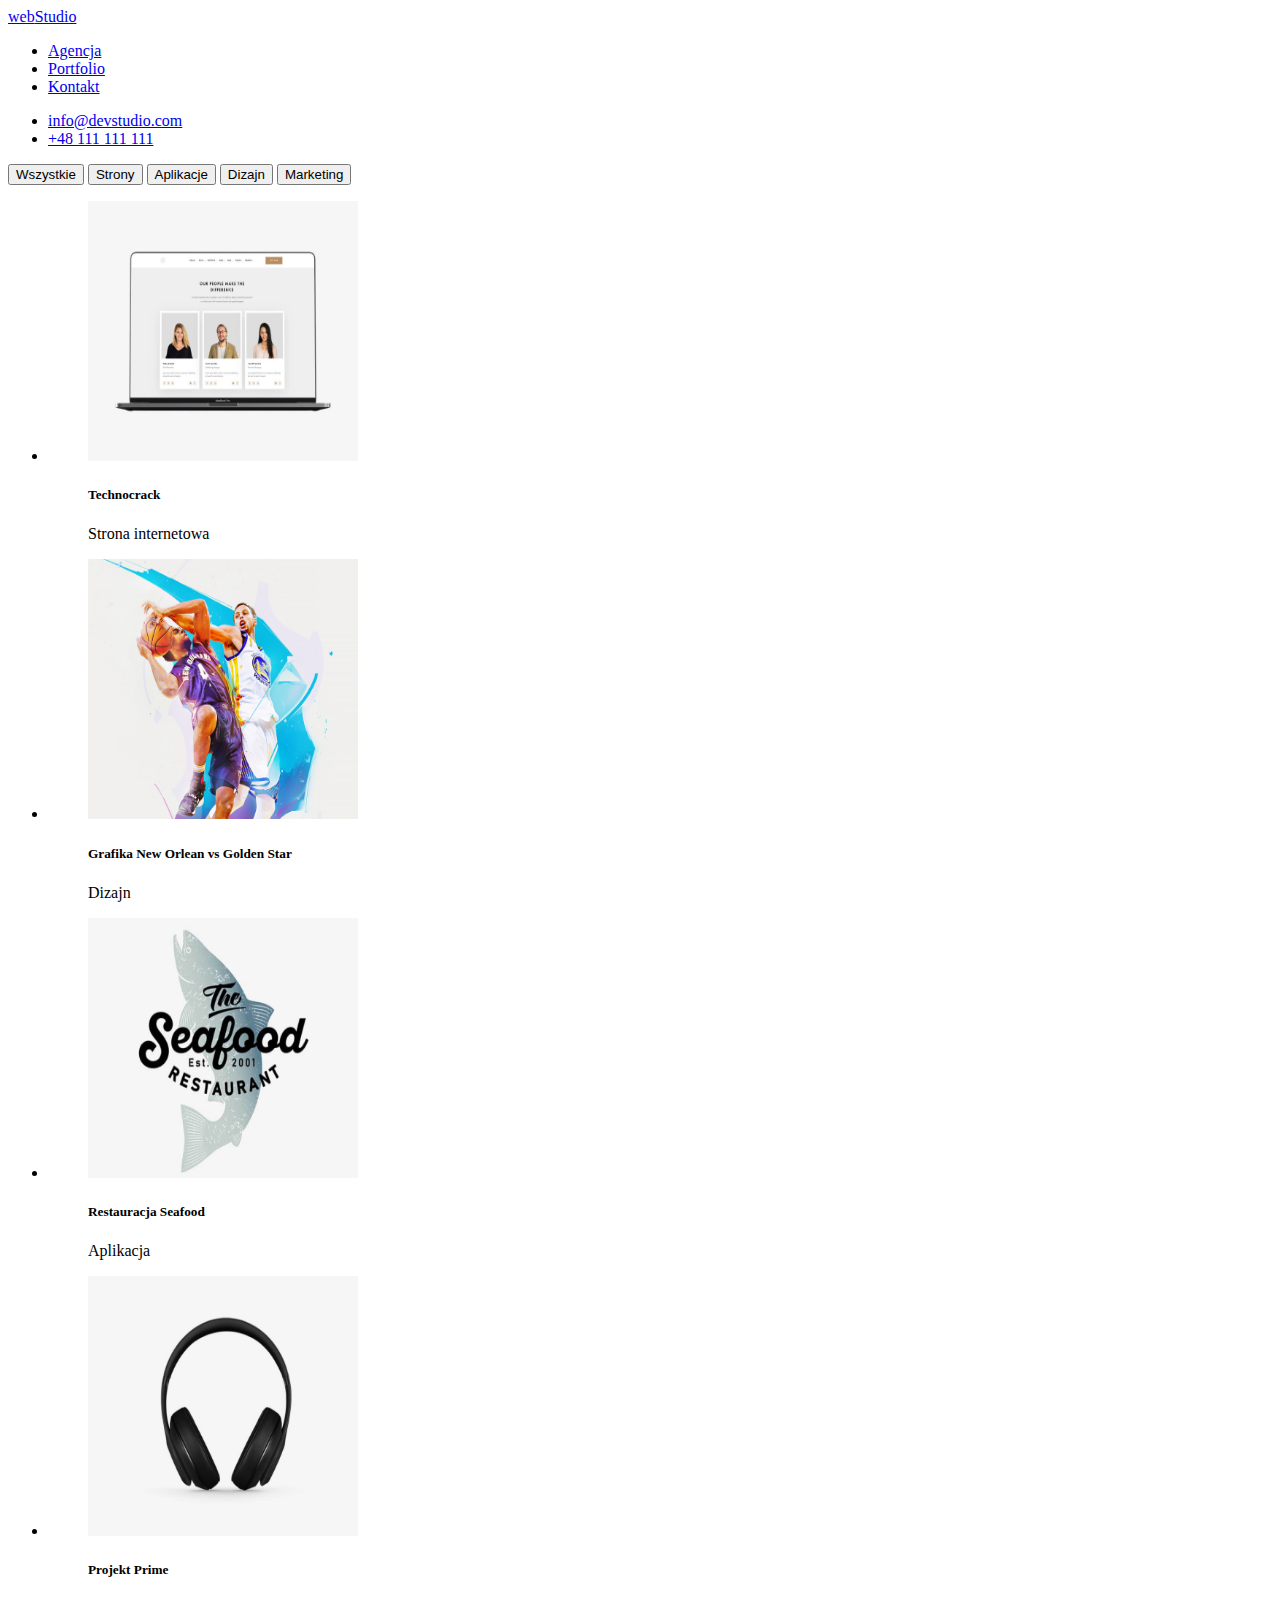
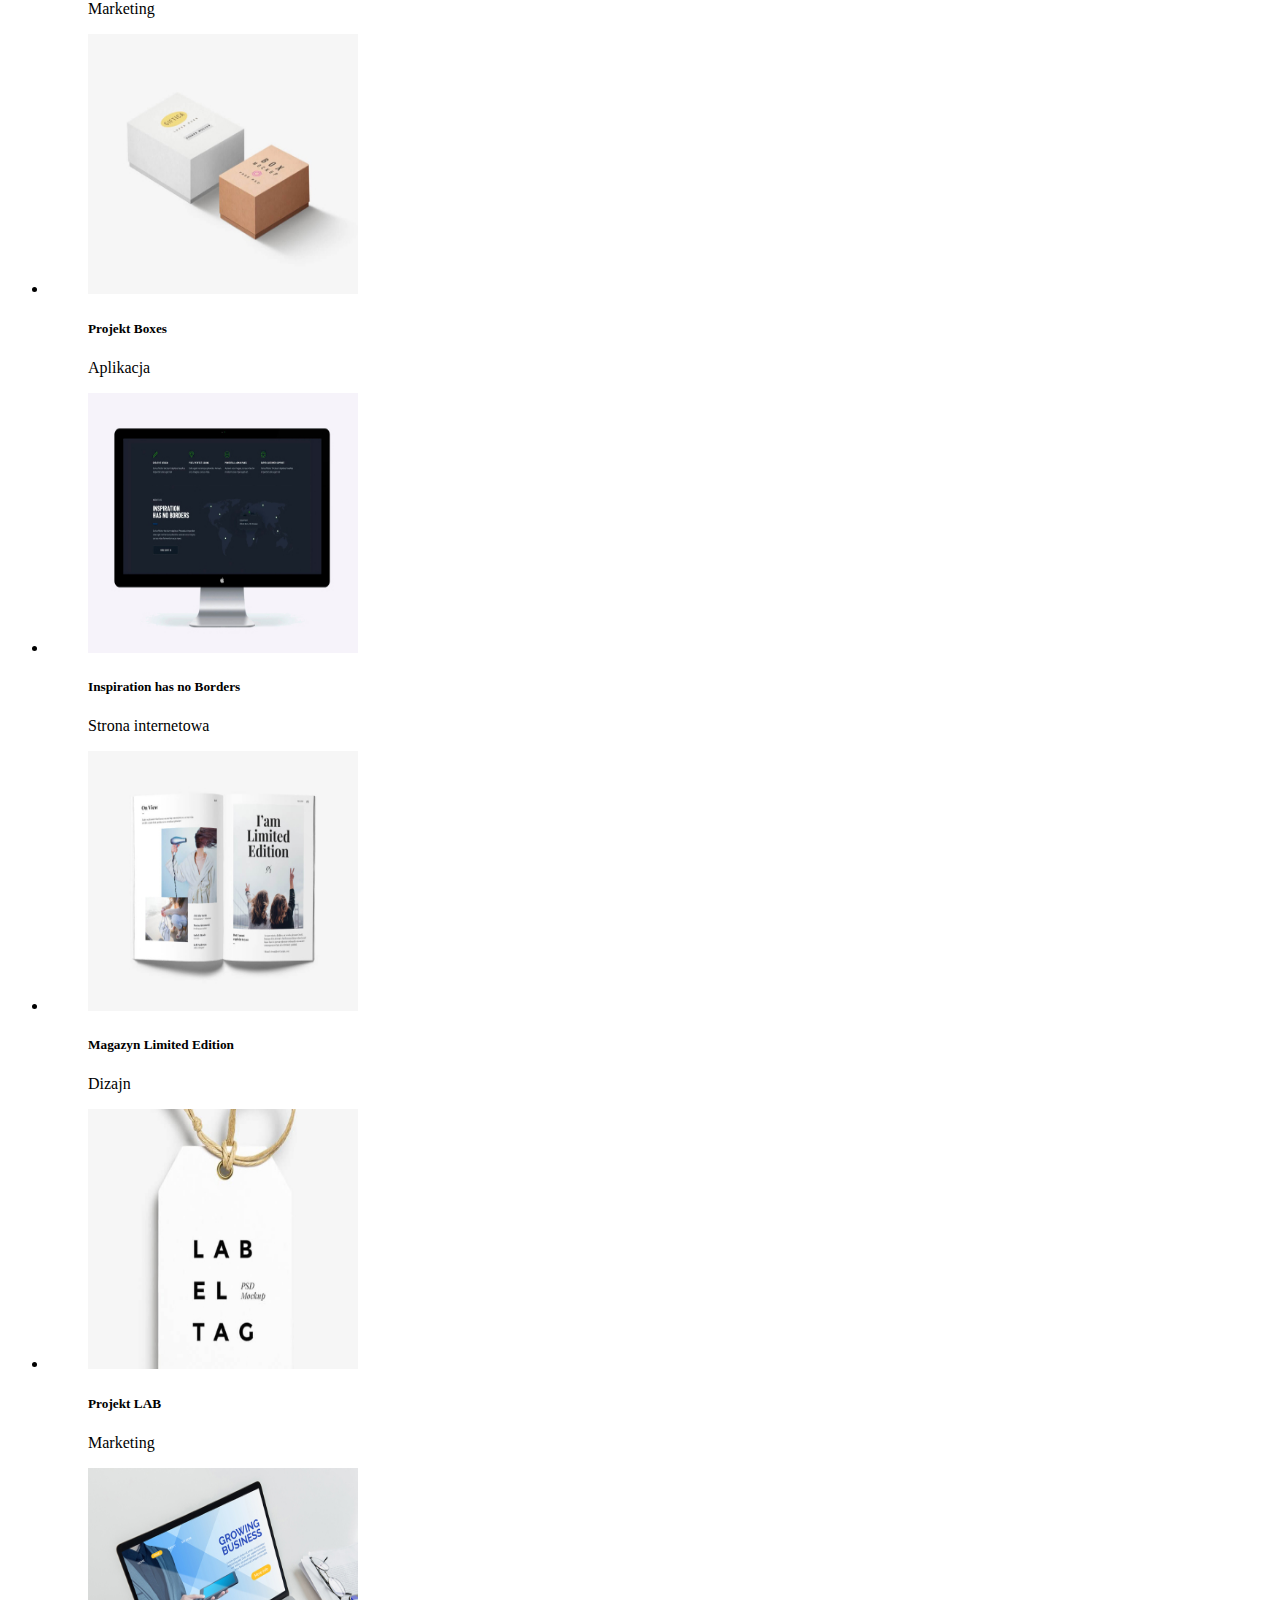
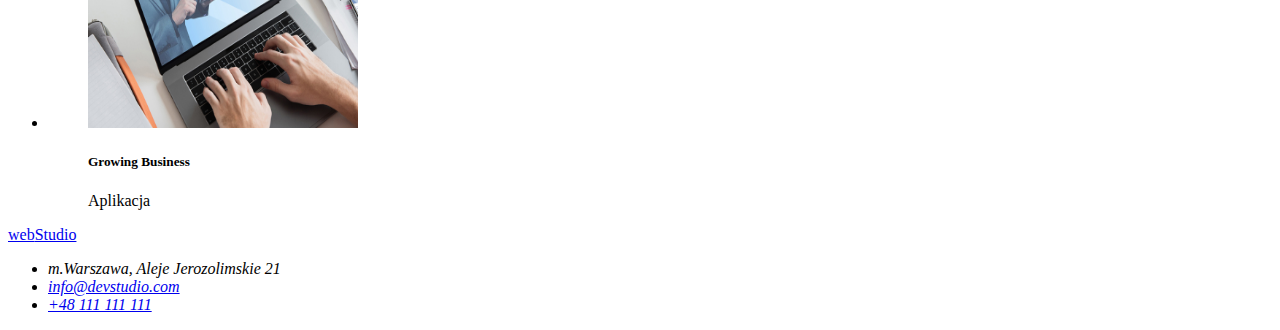
==== portfolio.html @ a5526fc1 "summary" ====
<!DOCTYPE html>
<html lang="pl">
  <head>
    <meta charset="UTF-8" />
    <meta http-equiv="X-UA-Compatible" content="IE=edge" />
    <meta name="viewport" content="width=device-width, initial-scale=1.0" />
    <link rel="preconnect" href="https://fonts.googleapis.com" />
    <link rel="preconnect" href="https://fonts.gstatic.com" crossorigin />
    <link
      href="https://fonts.googleapis.com/css2?family=Raleway:wght@700&family=Roboto:wght@400;500;700;900&display=swap"
      rel="stylesheet"
    />
    <title>zadanie domowe nr 2</title>
  </head>
  <body class="font-family">
    <header>
      <a class="loggo" href="index.html"><span class="logo">web</span>Studio</a>
      <nav>
        <ul class="header-secondary">
          <li><a href="index.html">Agencja</a></li>
          <li><a href="index.html">Portfolio</a></li>
          <li><a href="index.html">Kontakt</a></li>
        </ul>
      </nav>
      <ul>
        <li class="address a">
          <a href="mailto:info@devstudio.com"> info@devstudio.com</a>
        </li>
        <li class="address a">
          <a href="tel:+48111111111">+48 111 111 111</a>
        </li>
      </ul>
    </header>

    <main>
      <section class="filter-buttons">
        <a href="index.html"></a>
        <button type="button">Wszystkie</button>
        <button type="button">Strony</button>
        <button type="button">Aplikacje</button>
        <button type="button">Dizajn</button>
        <button type="button">Marketing</button>
      </section>
      <section>
        <ul>
          <li>
            <figure>
              <img
                src="images/img.jpg"
                width="270"
                height="260"
                alt="Technocrack"
              />
              <figcaption>
                <h5 class="header">Technocrack</h5>
                <p class="header-secondary">Strona internetowa</p>
              </figcaption>
            </figure>
          </li>
          <li>
            <figure>
              <img
                src="images/img(1).jpg"
                width="270"
                height="260"
                alt="Grafika New Orlean vs Golden Star"
              />
              <figcaption>
                <h5 class="header">Grafika New Orlean vs Golden Star</h5>
                <p class="header-secondary">Dizajn</p>
              </figcaption>
            </figure>
          </li>
          <li>
            <figure>
              <img
                src="images/img(2).jpg"
                width="270"
                height="260"
                alt="Restauracja Seafood"
              />
              <figcaption>
                <h5 class="header">Restauracja Seafood</h5>
                <p class="header-secondary">Aplikacja</p>
              </figcaption>
            </figure>
          </li>
          <li>
            <figure>
              <img
                src="images/img(3).jpg"
                width="270"
                height="260"
                alt="Projekt Prime"
              />
              <figcaption>
                <h5 class="header">Projekt Prime</h5>
                <p class="header-secondary">Marketing</p>
              </figcaption>
            </figure>
          </li>
          <li>
            <figure>
              <img
                src="images/img(4).jpg"
                width="270"
                height="260"
                alt="Projekt Boxes"
              />
              <figcaption>
                <h5 class="header">Projekt Boxes</h5>
                <p class="header-secondary">Aplikacja</p>
              </figcaption>
            </figure>
          </li>
          <li>
            <figure>
              <img
                src="images/img(5).jpg"
                width="270"
                height="260"
                alt="Inspiration has no Borders"
              />
              <figcaption>
                <h5 class="header">Inspiration has no Borders</h5>
                <p class="header-secondary">Strona internetowa</p>
              </figcaption>
            </figure>
          </li>
          <li>
            <figure>
              <img
                src="images/img(6).jpg"
                width="270"
                height="260"
                alt="Magazyn Limited Edition"
              />
              <figcaption>
                <h5 class="header">Magazyn Limited Edition</h5>
                <p class="header-secondary">Dizajn</p>
              </figcaption>
            </figure>
          </li>
          <li>
            <figure>
              <img
                src="images/img(7).jpg"
                width="270"
                height="260"
                alt="Projekt LAB"
              />
              <figcaption>
                <h5 class="header">Projekt LAB</h5>
                <p class="header-secondary">Marketing</p>
              </figcaption>
            </figure>
          </li>
          <li>
            <figure>
              <img
                src="images/img(8).jpg"
                width="270"
                height="260"
                alt="Growing Business"
              />
              <figcaption>
                <h5 class="header">Growing Business</h5>
                <p class="header-secondary">Aplikacja</p>
              </figcaption>
            </figure>
          </li>
        </ul>
      </section>
    </main>
    <footer>
      <a class="loggo" href="index.html"><span class="logo">web</span>Studio</a>

      <address>
        <ul>
          <li class="street">m.Warszawa, Aleje Jerozolimskie 21</li>
          <li><a href="mailto:info@devstudio.com"> info@devstudio.com</a></li>
          <li><a href="tel:+48111111111">+48 111 111 111</a></li>
        </ul>
      </address>
    </footer>
  </body>
</html>
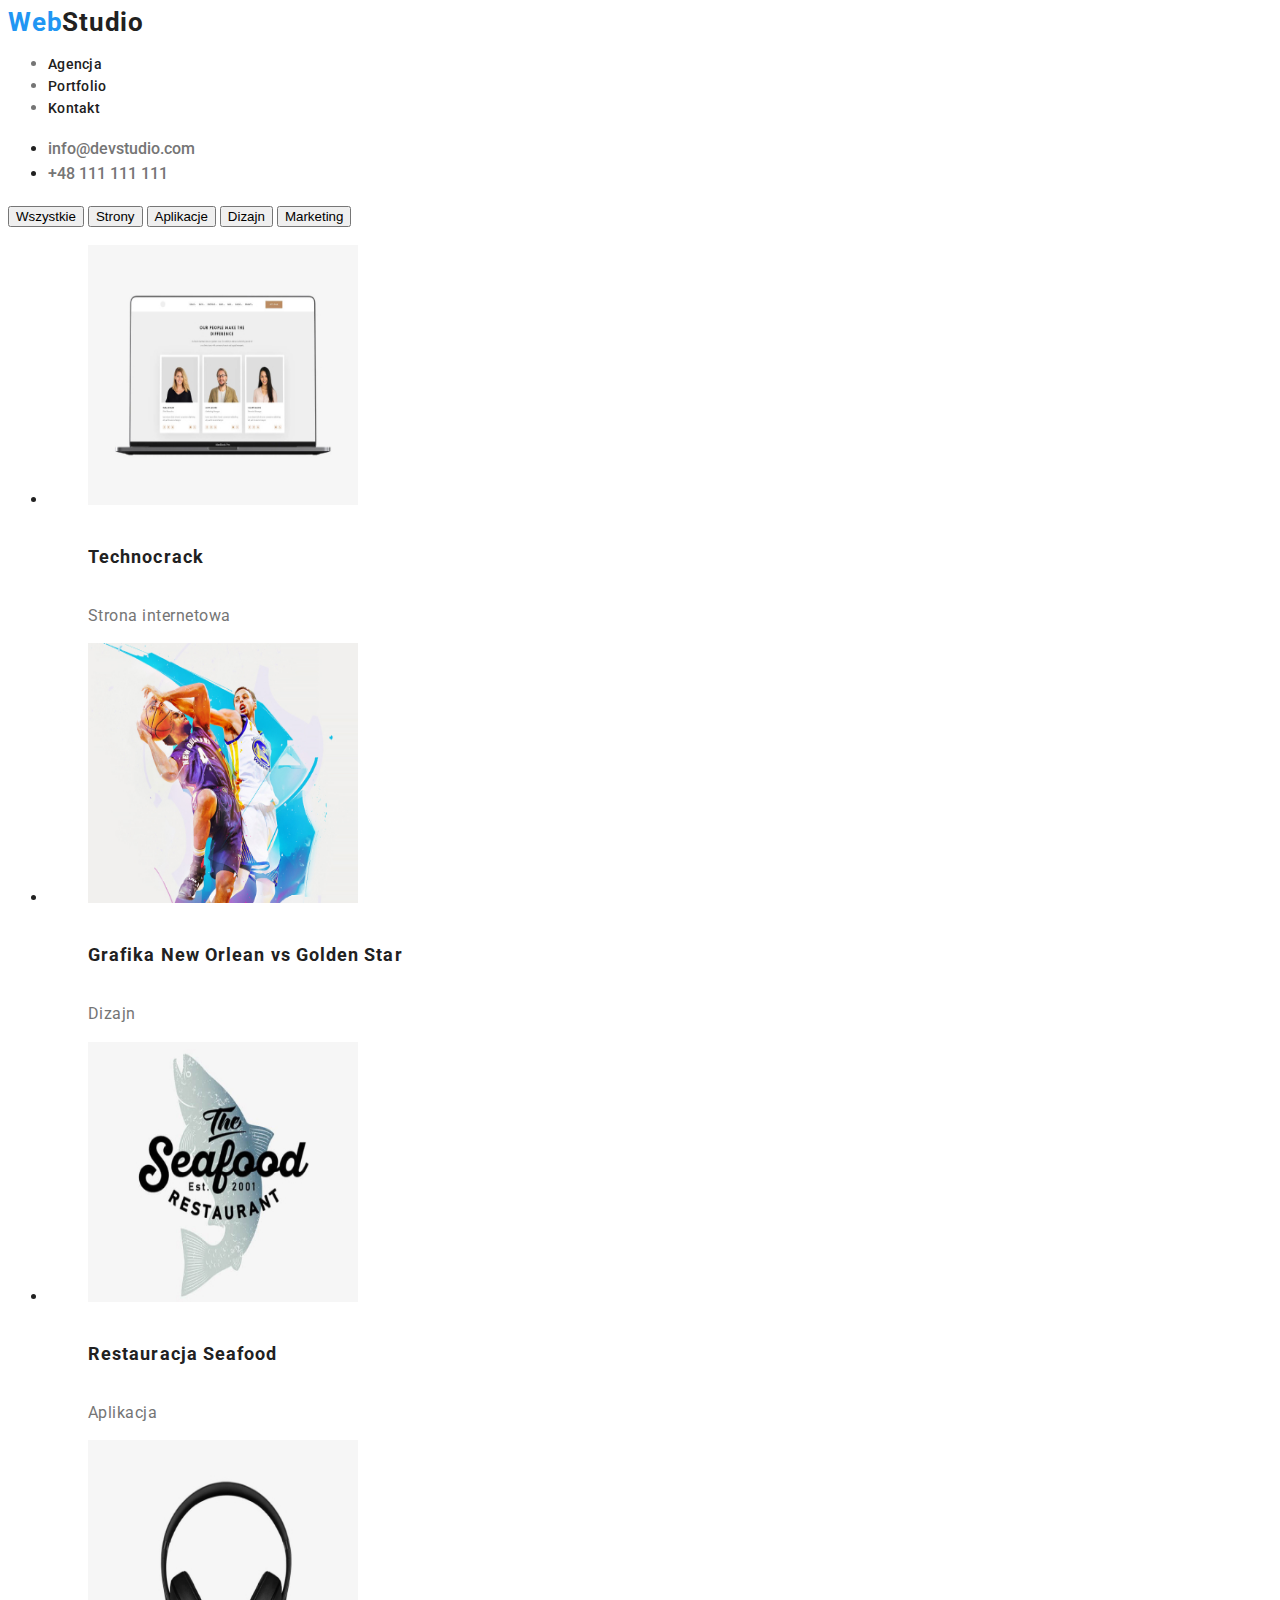
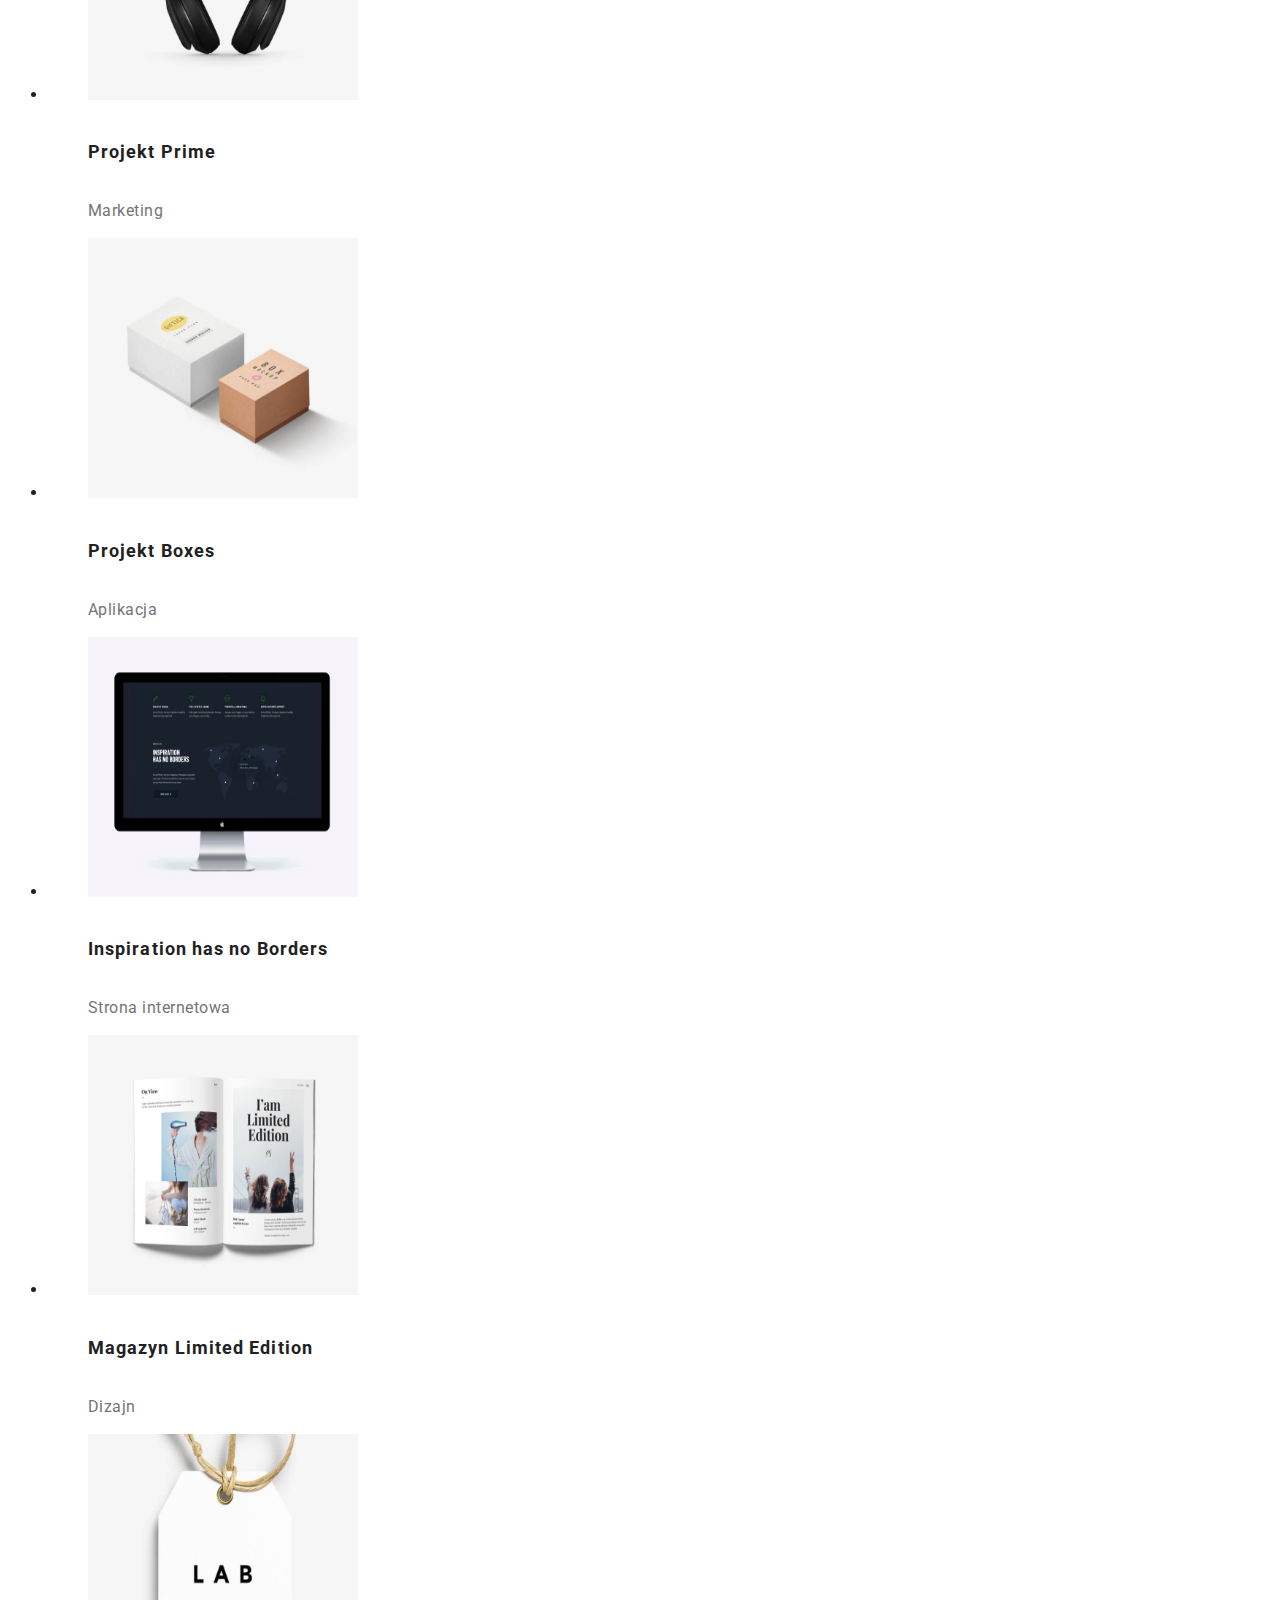
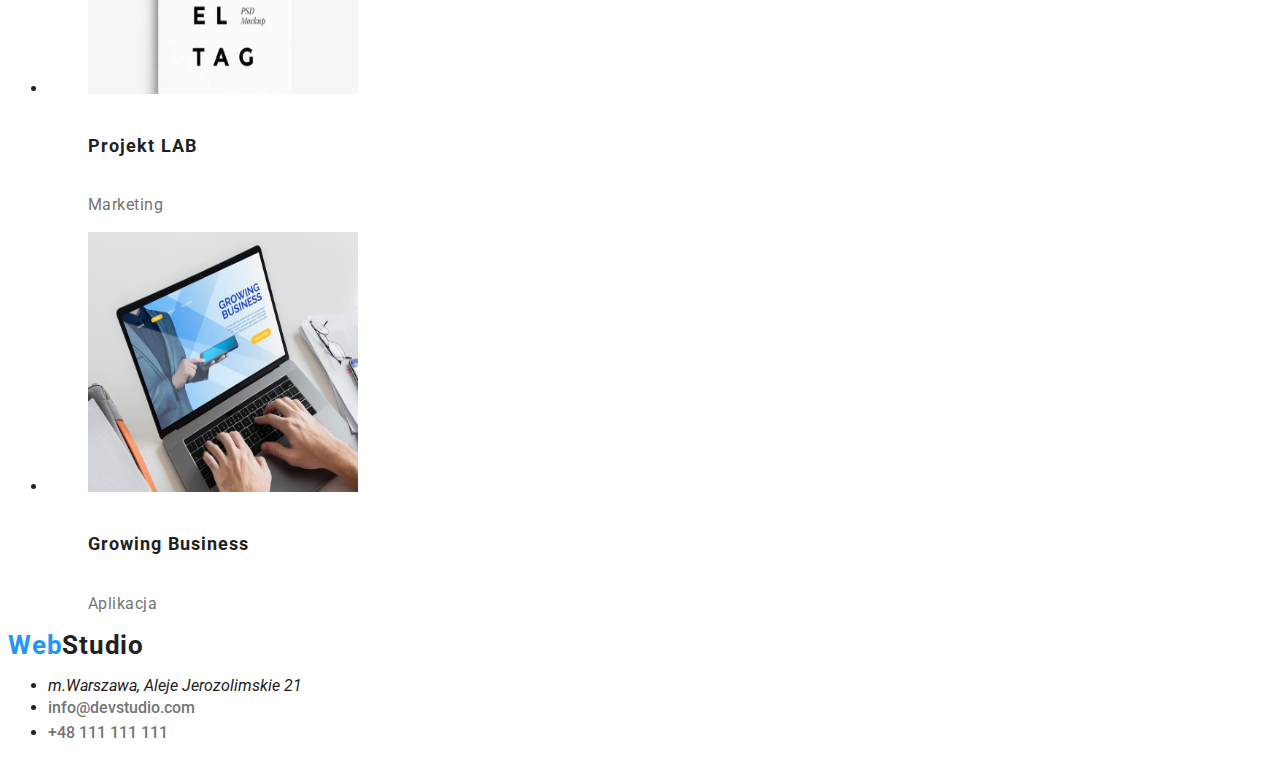
==== commit 32ff99a9: "summary" ====
--- a/portfolio.html
+++ b/portfolio.html
@@ -10,24 +10,31 @@
       href="https://fonts.googleapis.com/css2?family=Raleway:wght@700&family=Roboto:wght@400;500;700;900&display=swap"
       rel="stylesheet"
     />
+    <link href="css/styles.css" rel="stylesheet" type="text/css" />
+
     <title>zadanie domowe nr 2</title>
   </head>
   <body class="font-family">
     <header>
-      <a class="loggo" href="index.html"><span class="logo">web</span>Studio</a>
+      <a class="loggo" href="index.html"
+        ><span style="color: #2196f3">Web</span>Studio</a
+      >
+
       <nav>
         <ul class="header-secondary">
-          <li><a href="index.html">Agencja</a></li>
-          <li><a href="index.html">Portfolio</a></li>
-          <li><a href="index.html">Kontakt</a></li>
+          <li><a class="logo" href="index.html">Agencja</a></li>
+          <li><a class="logo" href="index.html">Portfolio</a></li>
+          <li><a class="logo" href="index.html">Kontakt</a></li>
         </ul>
       </nav>
       <ul>
-        <li class="address a">
-          <a href="mailto:info@devstudio.com"> info@devstudio.com</a>
+        <li>
+          <a class="filter-buttons" href="mailto:info@devstudio.com">
+            info@devstudio.com</a
+          >
         </li>
-        <li class="address a">
-          <a href="tel:+48111111111">+48 111 111 111</a>
+        <li>
+          <a class="filter-buttons" href="tel:+48111111111">+48 111 111 111</a>
         </li>
       </ul>
     </header>
@@ -173,13 +180,27 @@
       </section>
     </main>
     <footer>
-      <a class="loggo" href="index.html"><span class="logo">web</span>Studio</a>
+      <a background="#2F303A" class="loggo" href="index.html"
+        ><span style="color: #2196f3">Web</span>Studio</a
+      >
 
       <address>
         <ul>
-          <li class="street">m.Warszawa, Aleje Jerozolimskie 21</li>
-          <li><a href="mailto:info@devstudio.com"> info@devstudio.com</a></li>
-          <li><a href="tel:+48111111111">+48 111 111 111</a></li>
+          <li>m.Warszawa, Aleje Jerozolimskie 21</li>
+          <li>
+            <a
+              class="filter-buttons"
+              class="adres"
+              href="mailto:info@devstudio.com"
+            >
+              info@devstudio.com</a
+            >
+          </li>
+          <li>
+            <a class="filter-buttons" class="adres" href="tel:+48111111111"
+              >+48 111 111 111</a
+            >
+          </li>
         </ul>
       </address>
     </footer>
--- a/css/styles.css
+++ b/css/styles.css
@@ -0,0 +1,118 @@
+:root {
+  --text-main-color: #212121;
+}
+
+body {
+  font-family: "Roboto", sans-serif;
+  color: var(--text-main-color);
+}
+
+.header {
+  font-family: "Roboto";
+  font-style: normal;
+  font-weight: 700;
+  font-size: 18px;
+  line-height: 2;
+  /* identical to box height, or 200% */
+
+  letter-spacing: 0.06em;
+  color: #212121;
+}
+
+.header-secondary {
+  font-style: normal;
+  font-weight: 400;
+  font-size: 16px;
+  line-height: 1.4;
+  /* identical to box height, or 188% */
+
+  letter-spacing: 0.03em;
+  color: #757575;
+  text-decoration: none;
+}
+
+BODY {
+  cursor: url("pointer-events: ;");
+}
+.filter-buttons {
+  font-style: normal;
+  font-weight: 500;
+  font-size: 16px;
+  line-height: 1.6;
+  /* identical to box height, or 162% */
+  color: inherit;
+  color: #757575;
+  text-decoration: none;
+}
+.header-secondary-section {
+  font-family: "Roboto";
+  font-style: normal;
+  font-weight: 700;
+  font-size: 36px;
+  line-height: 1.1;
+  text-align: center;
+  letter-spacing: 0.03em;
+
+  color: #212121;
+}
+.head-they {
+  font-family: "Roboto";
+  font-style: normal;
+  font-weight: 900;
+  font-size: 44px;
+  line-height: 1.3;
+  /* or 136% */
+
+  color: #ffffff;
+  background: #2f303a;
+}
+
+.adres {
+  font-family: "Roboto";
+  font-style: normal;
+  font-weight: 400;
+  font-size: 14px;
+  line-height: 1.7;
+  /* or 171% */
+
+  letter-spacing: 0.03em;
+
+  color: rgba(255, 255, 255, 0.6);
+  text-decoration: none;
+}
+.street {
+  font-family: "Roboto";
+  font-style: normal;
+  font-weight: 400;
+  font-size: 14px;
+  line-height: 1.7;
+  /* or 171% */
+
+  letter-spacing: 0.03em;
+
+  color: #ffffff;
+}
+
+.loggo {
+  font-style: normal;
+  font-weight: 700;
+  font-size: 26px;
+  line-height: 1.1;
+  /* identical to box height */
+
+  letter-spacing: 0.03em;
+  text-decoration: none;
+  color: #f4f7fa;
+  color: inherit;
+}
+.logo {
+  font-family: "Roboto";
+  font-style: normal;
+  font-weight: 500;
+  font-size: 14px;
+  line-height: 16px;
+  letter-spacing: 0.02em;
+  text-decoration: none;
+
+  color: #212121;
+}
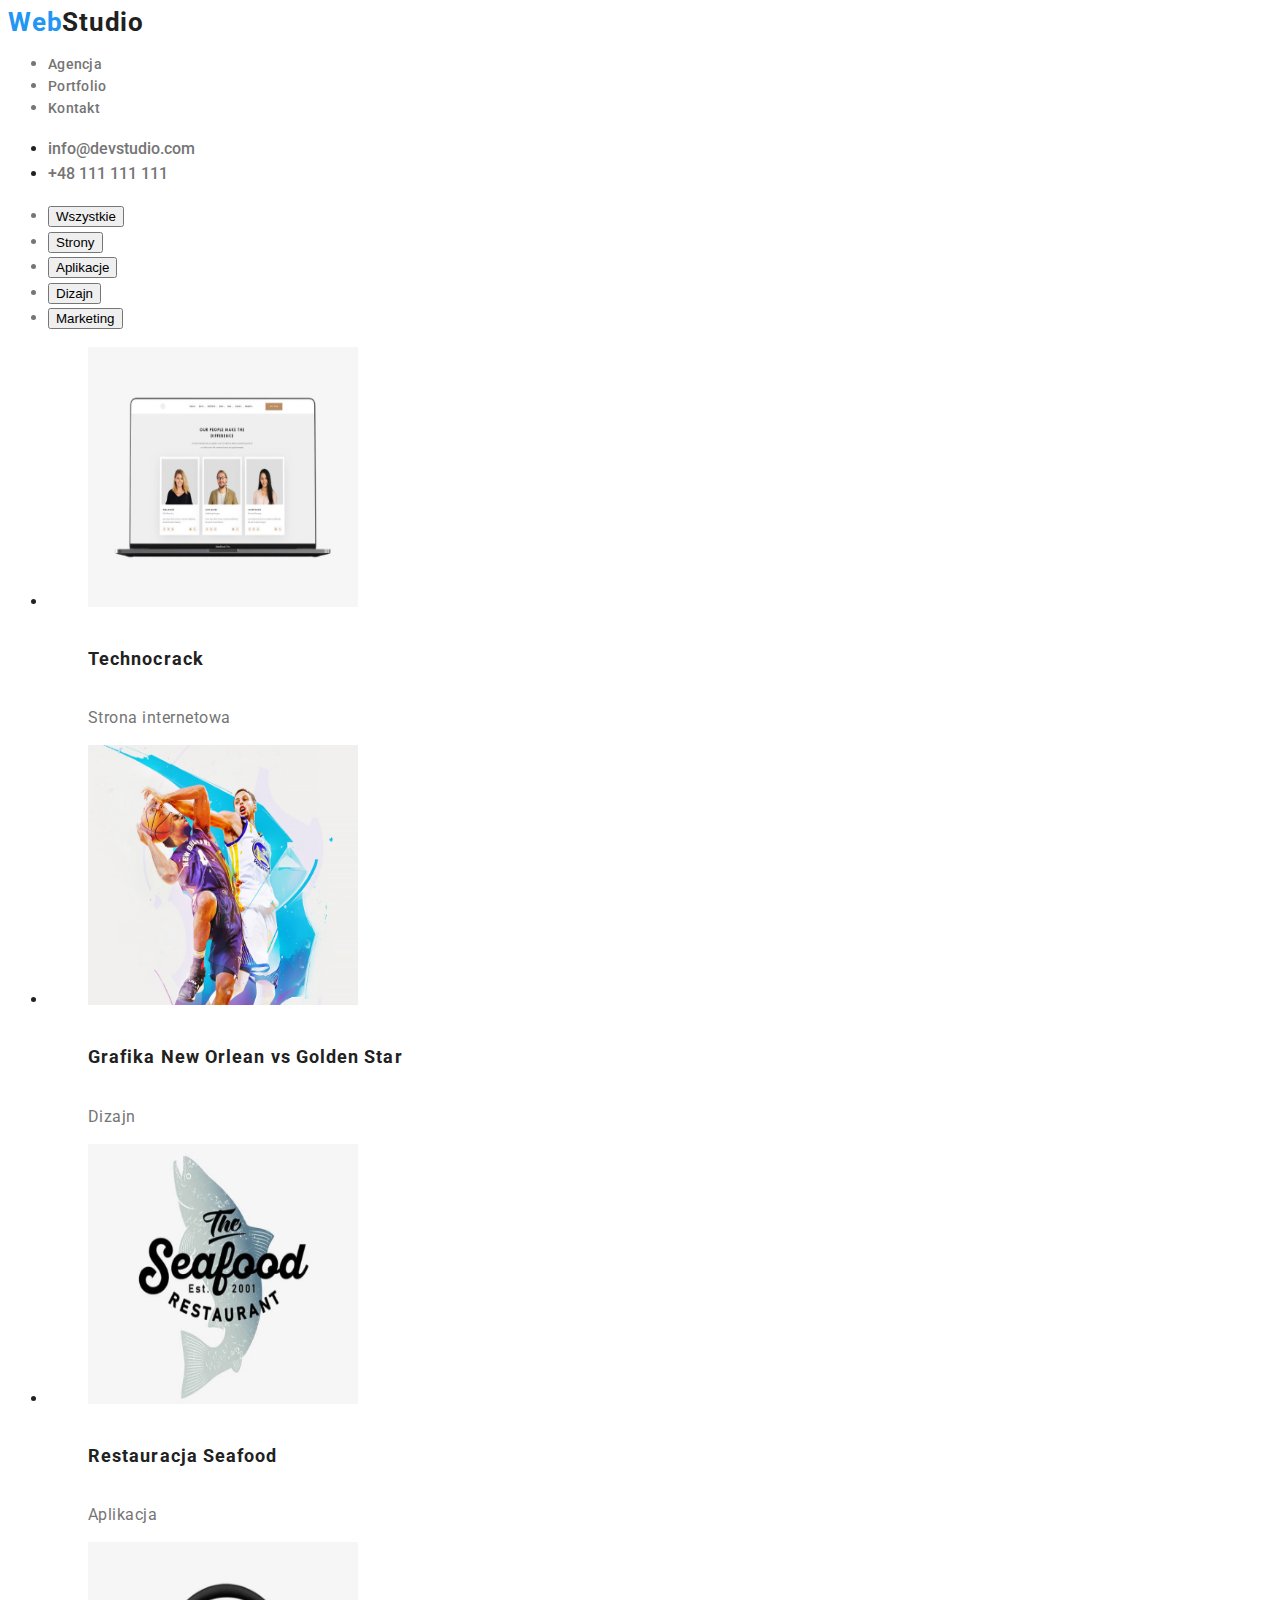
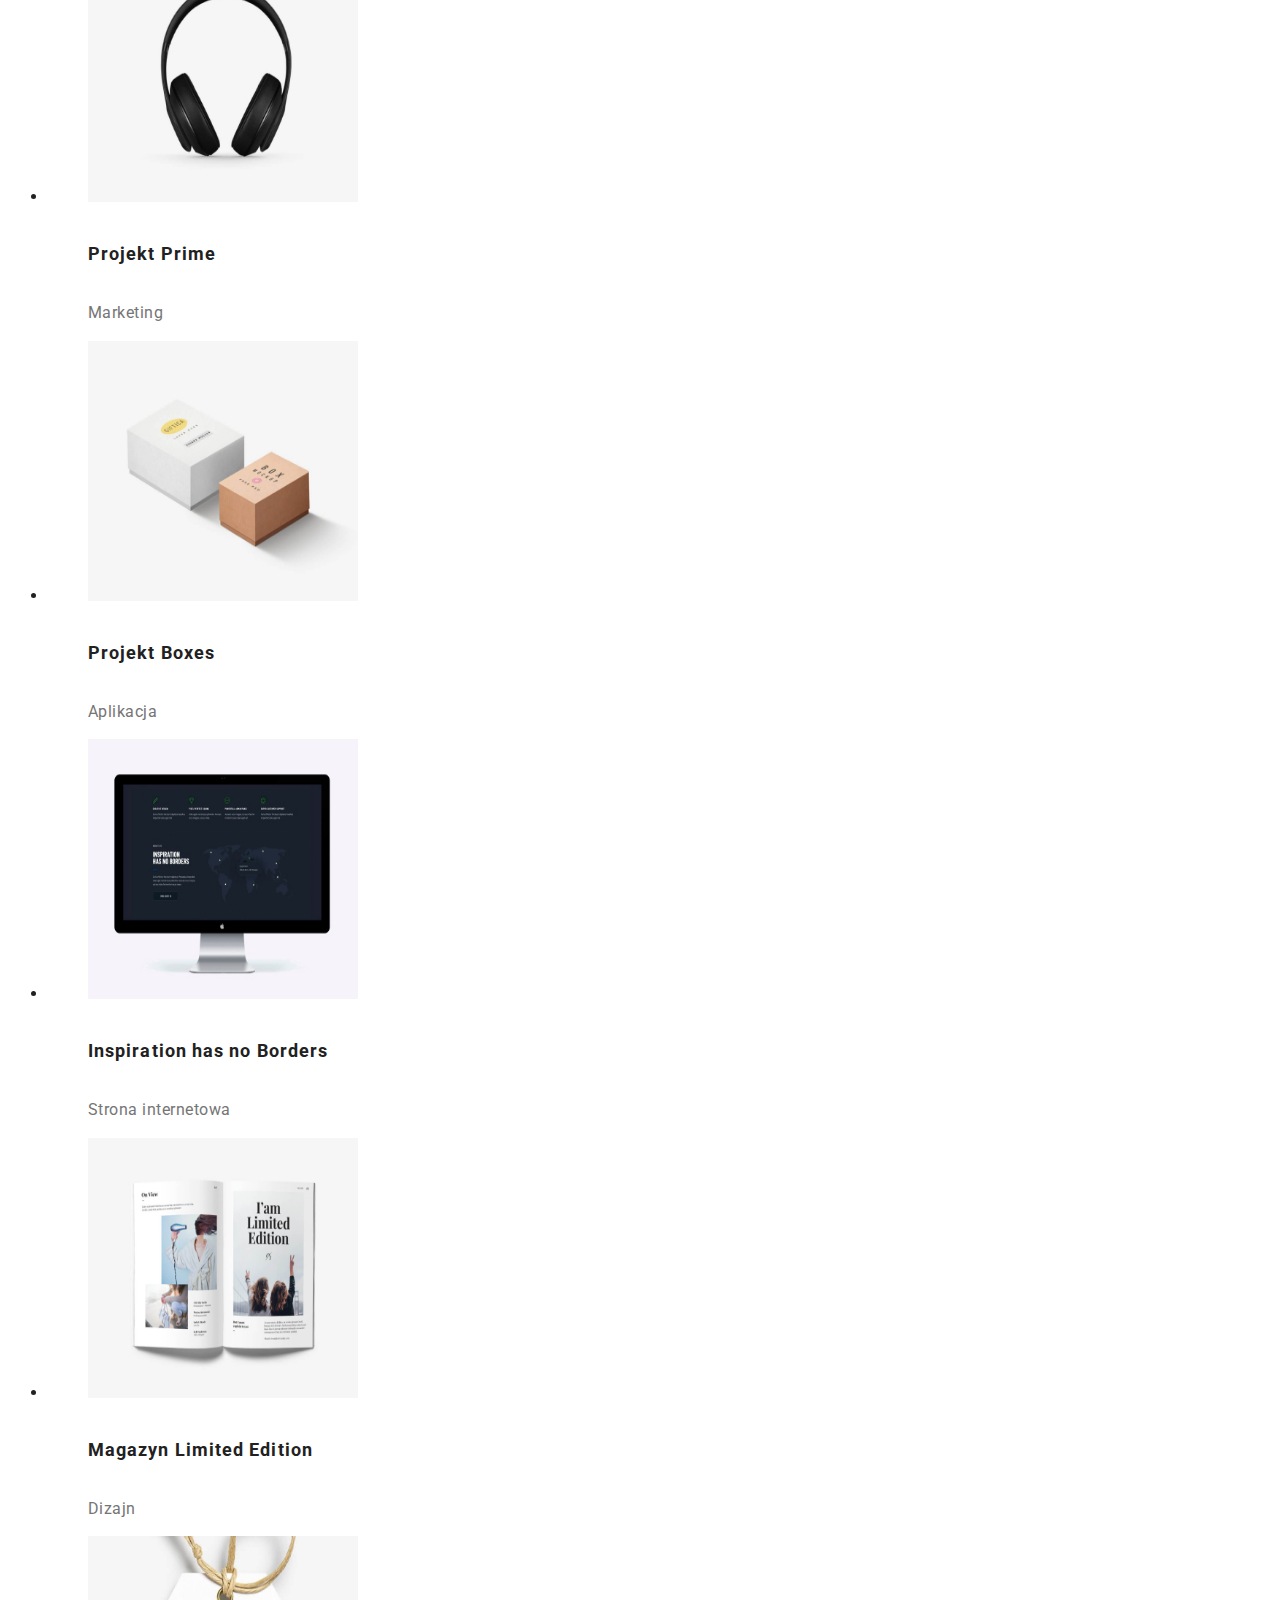
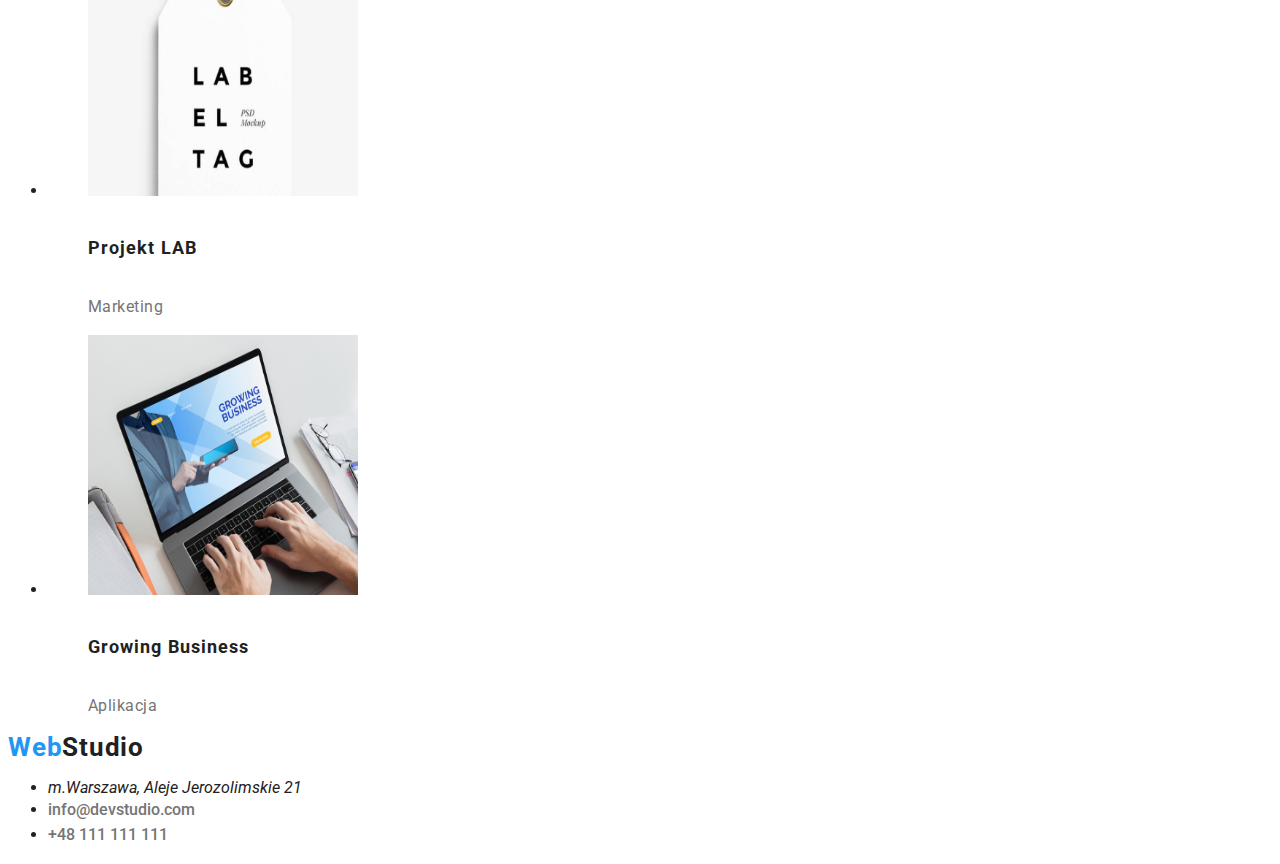
==== commit 6c234931: "summary" ====
--- a/portfolio.html
+++ b/portfolio.html
@@ -17,7 +17,7 @@
   <body class="font-family">
     <header>
       <a class="loggo" href="index.html"
-        ><span style="color: #2196f3">Web</span>Studio</a
+        ><span class="color">Web</span>Studio</a
       >
 
       <nav>
@@ -41,13 +41,15 @@
 
     <main>
       <section class="filter-buttons">
-        <a href="index.html"></a>
-        <button type="button">Wszystkie</button>
-        <button type="button">Strony</button>
-        <button type="button">Aplikacje</button>
-        <button type="button">Dizajn</button>
-        <button type="button">Marketing</button>
+        <ul>
+          <li><button type="button" class="cursor">Wszystkie</button></li>
+          <li><button type="button" class="cursor">Strony</button></li>
+          <li><button type="button" class="cursor">Aplikacje</button></li>
+          <li><button type="button" class="cursor">Dizajn</button></li>
+          <li><button type="button" class="cursor">Marketing</button></li>
+        </ul>
       </section>
+
       <section>
         <ul>
           <li>
@@ -180,8 +182,8 @@
       </section>
     </main>
     <footer>
-      <a background="#2F303A" class="loggo" href="index.html"
-        ><span style="color: #2196f3">Web</span>Studio</a
+      <a class="loggo" href="index.html"
+        ><span class="color">Web</span>Studio</a
       >
 
       <address>
--- a/css/styles.css
+++ b/css/styles.css
@@ -8,7 +8,6 @@
 }
 
 .header {
-  font-family: "Roboto";
   font-style: normal;
   font-weight: 700;
   font-size: 18px;
@@ -16,7 +15,7 @@
   /* identical to box height, or 200% */
 
   letter-spacing: 0.06em;
-  color: #212121;
+  color: inherit;
 }
 
 .header-secondary {
@@ -31,9 +30,6 @@
   text-decoration: none;
 }
 
-BODY {
-  cursor: url("pointer-events: ;");
-}
 .filter-buttons {
   font-style: normal;
   font-weight: 500;
@@ -43,20 +39,18 @@
   color: inherit;
   color: #757575;
   text-decoration: none;
+  cursor: pointer;
 }
 .header-secondary-section {
-  font-family: "Roboto";
   font-style: normal;
   font-weight: 700;
   font-size: 36px;
   line-height: 1.1;
   text-align: center;
   letter-spacing: 0.03em;
-
-  color: #212121;
+  color: inherit;
 }
 .head-they {
-  font-family: "Roboto";
   font-style: normal;
   font-weight: 900;
   font-size: 44px;
@@ -65,10 +59,10 @@
 
   color: #ffffff;
   background: #2f303a;
+  cursor: pointer;
 }
 
 .adres {
-  font-family: "Roboto";
   font-style: normal;
   font-weight: 400;
   font-size: 14px;
@@ -80,8 +74,35 @@
   color: rgba(255, 255, 255, 0.6);
   text-decoration: none;
 }
+
+.loggo {
+  font-style: normal;
+  font-weight: 700;
+  font-size: 26px;
+  line-height: 1.1;
+  /* identical to box height */
+
+  letter-spacing: 0.03em;
+  text-decoration: none;
+  color: #ffffff;
+  color: inherit;
+}
+.logo {
+  font-style: normal;
+  font-weight: 500;
+  font-size: 14px;
+  line-height: 1.1;
+  letter-spacing: 0.02em;
+  text-decoration: none;
+  color: inherit;
+}
+.color {
+  color: #2196f3;
+}
+.collor {
+  color: #ffffff;
+}
 .street {
-  font-family: "Roboto";
   font-style: normal;
   font-weight: 400;
   font-size: 14px;
@@ -92,27 +113,6 @@
 
   color: #ffffff;
 }
-
-.loggo {
-  font-style: normal;
-  font-weight: 700;
-  font-size: 26px;
-  line-height: 1.1;
-  /* identical to box height */
-
-  letter-spacing: 0.03em;
-  text-decoration: none;
-  color: #f4f7fa;
-  color: inherit;
+.cursor {
+  cursor: pointer;
 }
-.logo {
-  font-family: "Roboto";
-  font-style: normal;
-  font-weight: 500;
-  font-size: 14px;
-  line-height: 16px;
-  letter-spacing: 0.02em;
-  text-decoration: none;
-
-  color: #212121;
-}
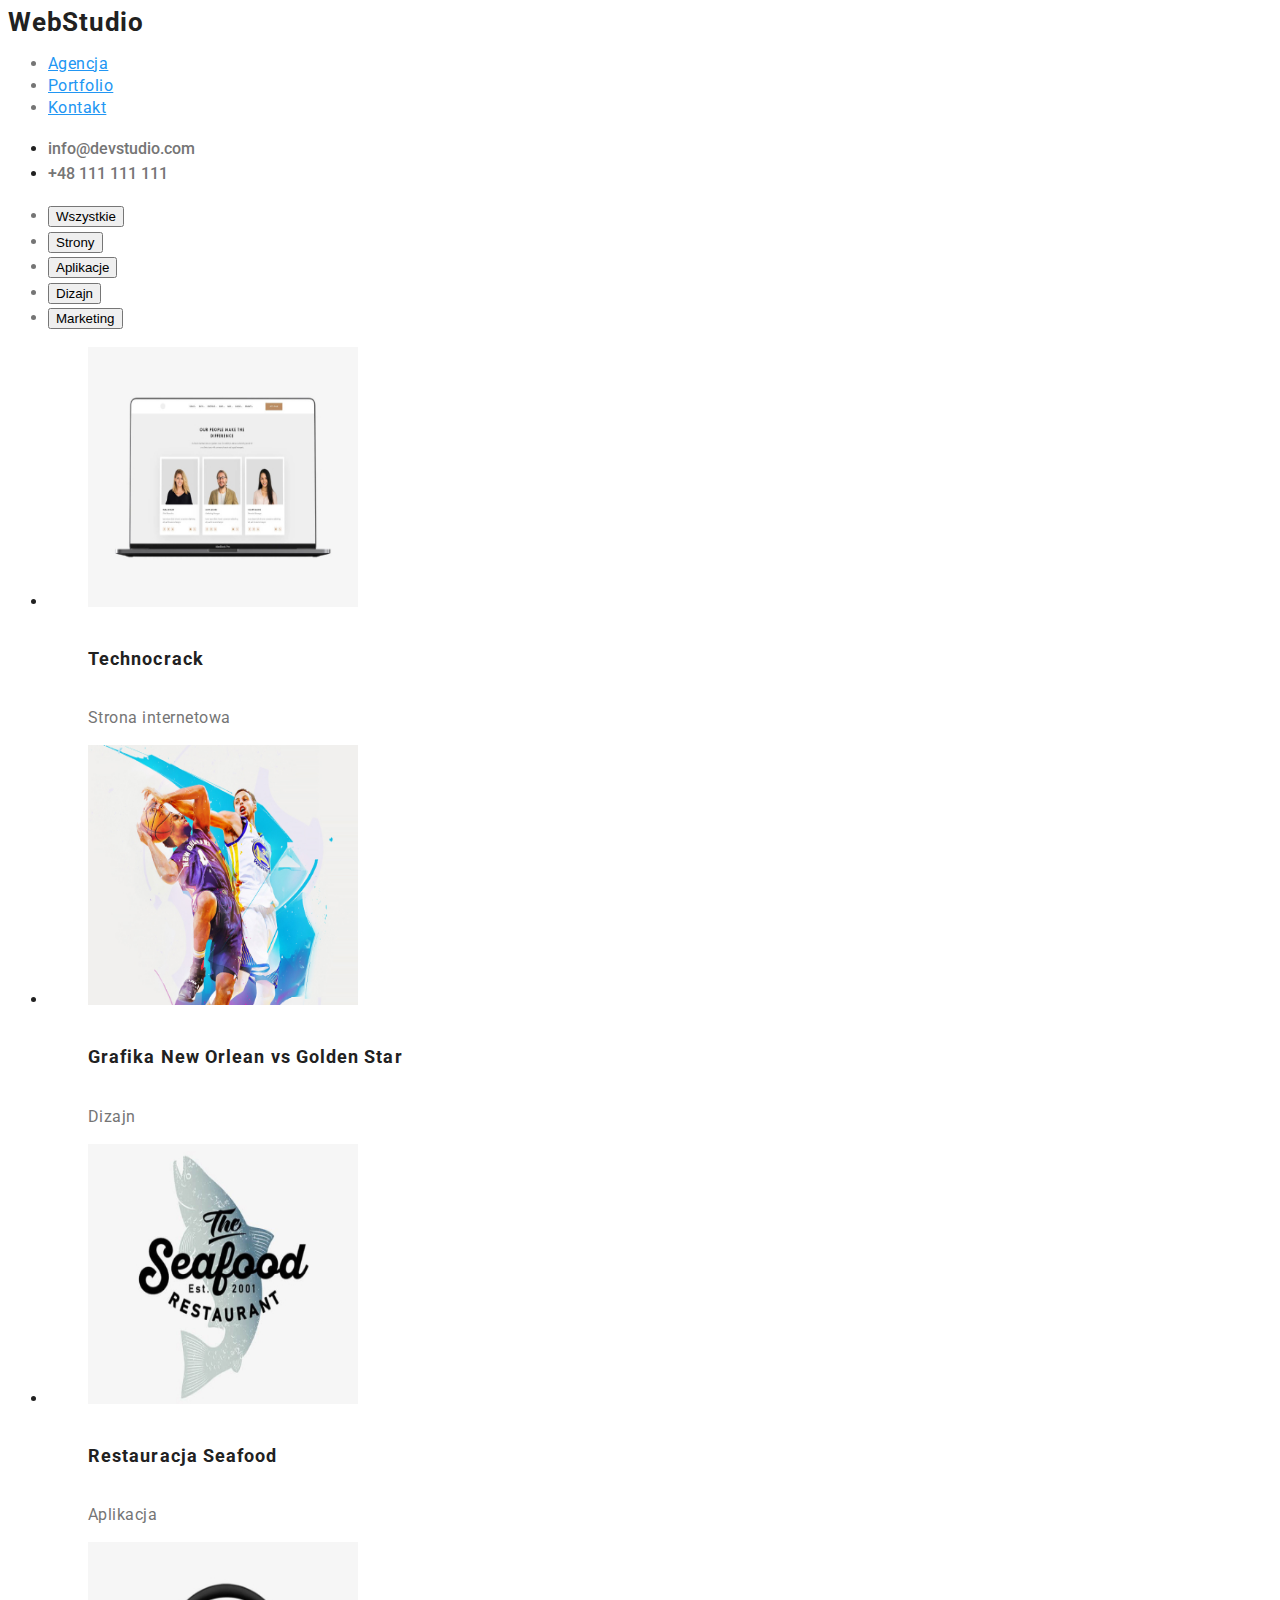
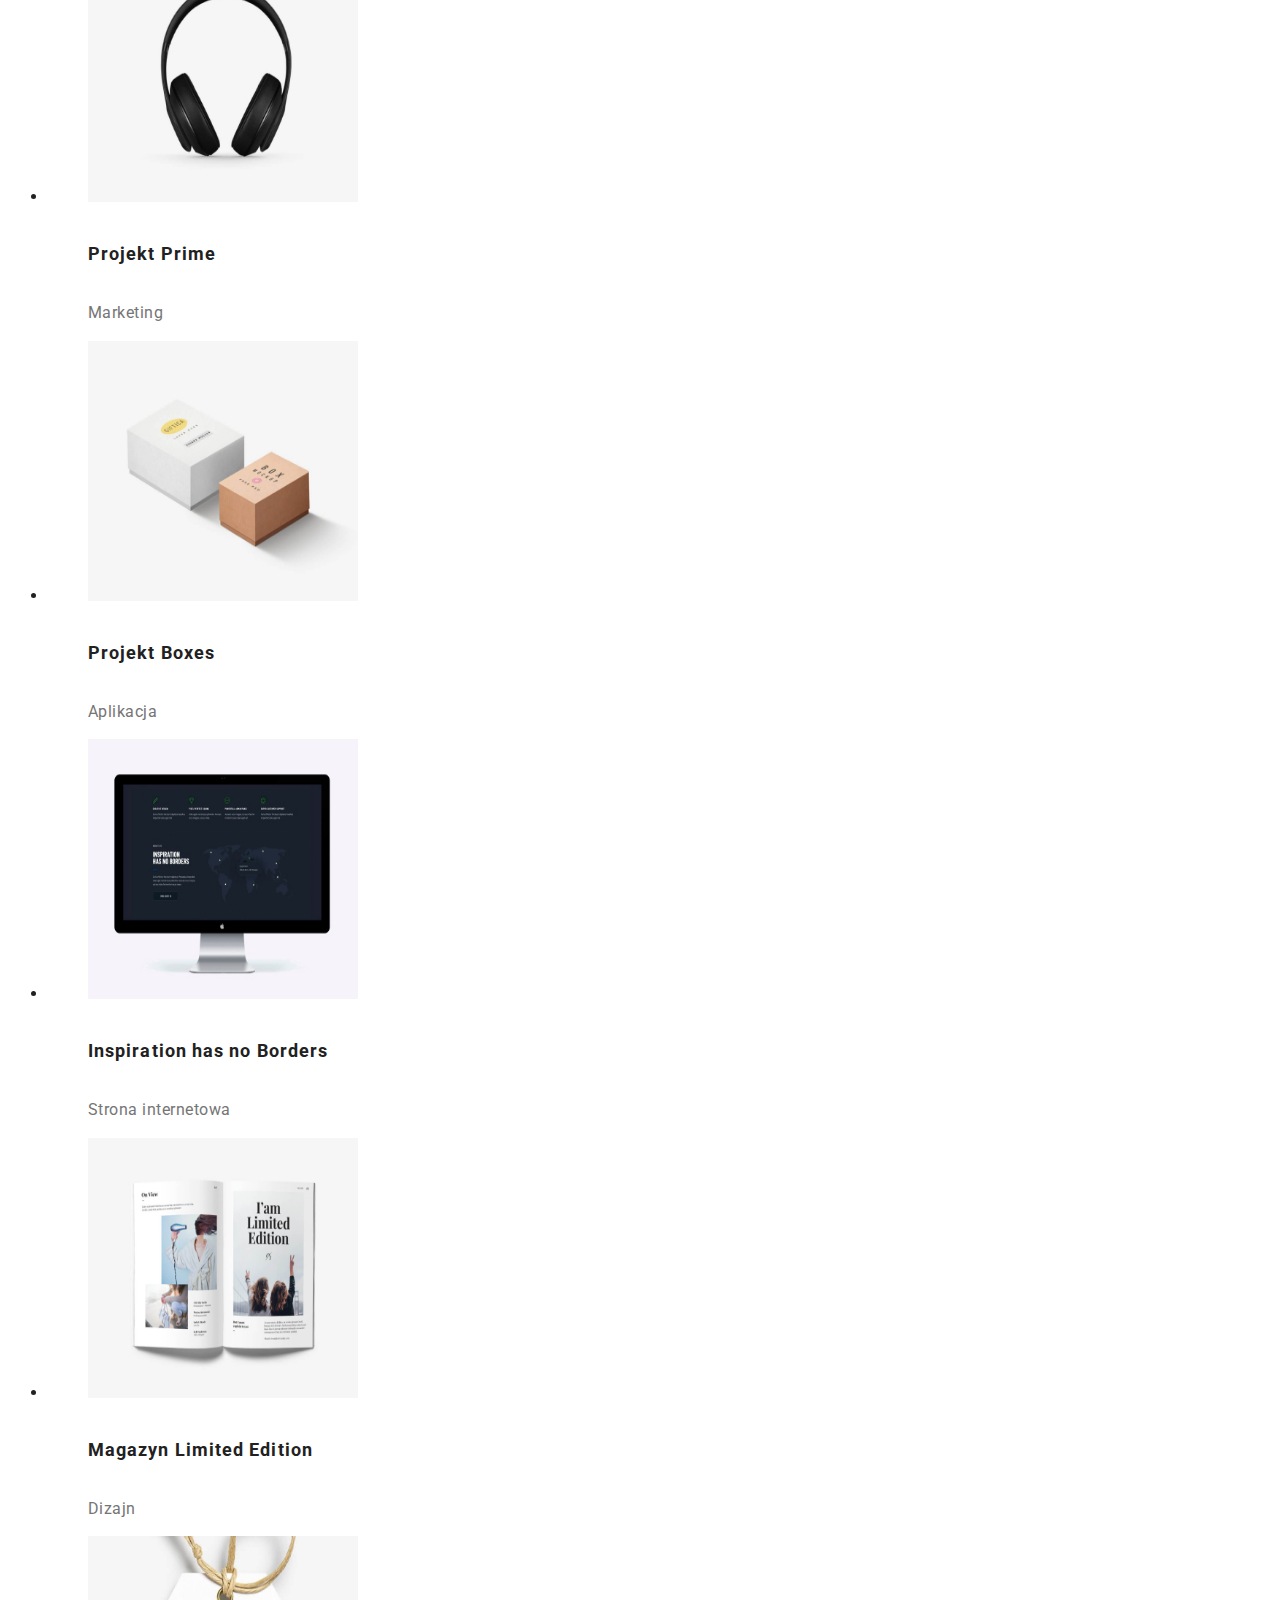
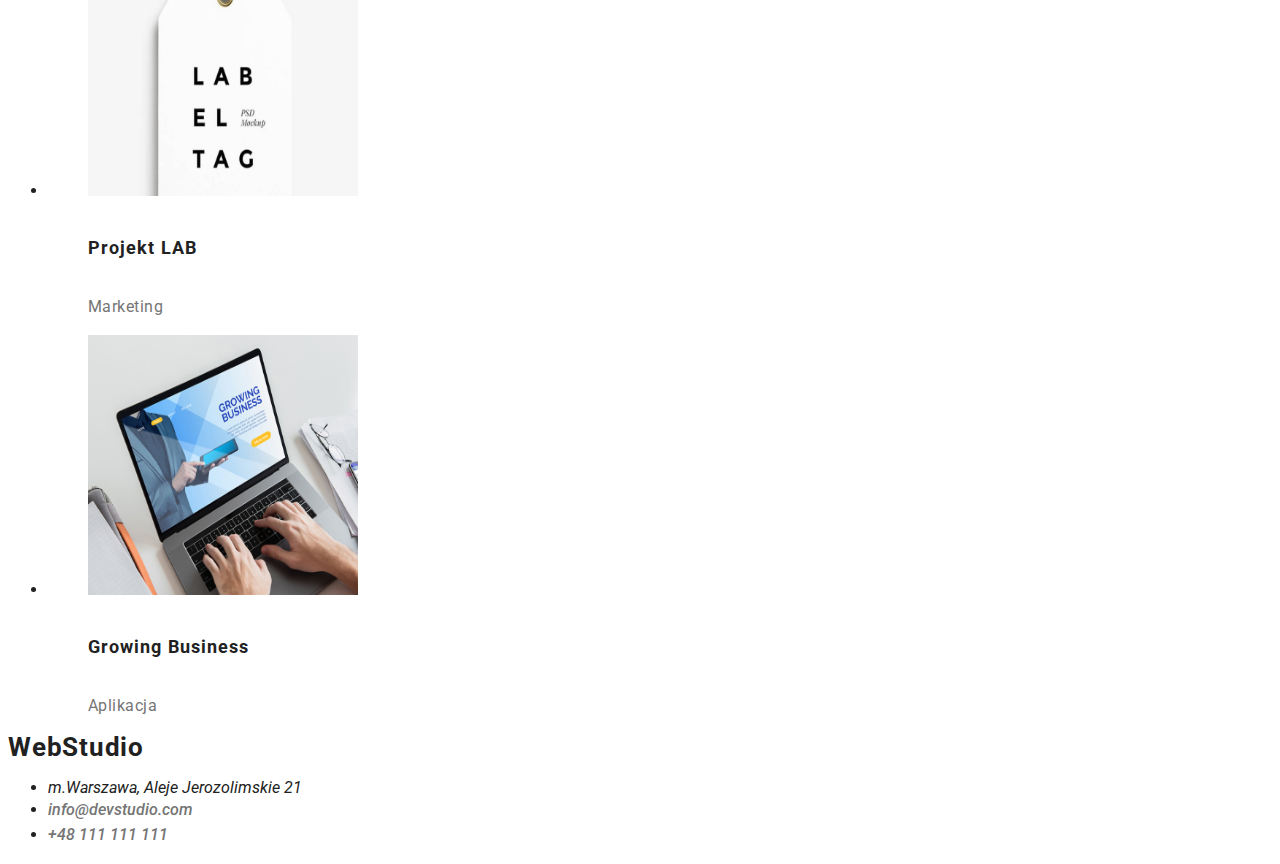
==== commit 1e3bf04a: "summary" ====
--- a/portfolio.html
+++ b/portfolio.html
@@ -16,15 +16,19 @@
   </head>
   <body class="font-family">
     <header>
-      <a class="loggo" href="index.html"
-        ><span class="color">Web</span>Studio</a
-      >
+      <a class="loggo" href="index.html"><span>Web</span>Studio</a>
 
       <nav>
         <ul class="header-secondary">
-          <li><a class="logo" href="index.html">Agencja</a></li>
-          <li><a class="logo" href="index.html">Portfolio</a></li>
-          <li><a class="logo" href="index.html">Kontakt</a></li>
+          <li>
+            <a class="schedule" class="logo" href="index.html">Agencja</a>
+          </li>
+          <li>
+            <a class="schedule" class="logo" href="index.html">Portfolio</a>
+          </li>
+          <li>
+            <a class="schedule" class="logo" href="index.html">Kontakt</a>
+          </li>
         </ul>
       </nav>
       <ul>
@@ -183,7 +187,7 @@
     </main>
     <footer>
       <a class="loggo" href="index.html"
-        ><span class="color">Web</span>Studio</a
+        ><span class="--text-blue">Web</span>Studio</a
       >
 
       <address>
--- a/css/styles.css
+++ b/css/styles.css
@@ -1,5 +1,8 @@
 :root {
   --text-main-color: #212121;
+  --text-white: #ffffff;
+  --text-blue: #2196f3;
+  --text-grey: #757575;
 }
 
 body {
@@ -8,7 +11,6 @@
 }
 
 .header {
-  font-style: normal;
   font-weight: 700;
   font-size: 18px;
   line-height: 2;
@@ -19,30 +21,27 @@
 }
 
 .header-secondary {
-  font-style: normal;
   font-weight: 400;
   font-size: 16px;
   line-height: 1.4;
   /* identical to box height, or 188% */
 
   letter-spacing: 0.03em;
-  color: #757575;
+  color: var(--text-grey);
   text-decoration: none;
 }
 
 .filter-buttons {
-  font-style: normal;
   font-weight: 500;
   font-size: 16px;
   line-height: 1.6;
   /* identical to box height, or 162% */
   color: inherit;
-  color: #757575;
+  color: var(--text-grey);
   text-decoration: none;
   cursor: pointer;
 }
 .header-secondary-section {
-  font-style: normal;
   font-weight: 700;
   font-size: 36px;
   line-height: 1.1;
@@ -51,19 +50,17 @@
   color: inherit;
 }
 .head-they {
-  font-style: normal;
   font-weight: 900;
   font-size: 44px;
   line-height: 1.3;
   /* or 136% */
 
-  color: #ffffff;
+  color: var(--text-white);
   background: #2f303a;
   cursor: pointer;
 }
 
 .adres {
-  font-style: normal;
   font-weight: 400;
   font-size: 14px;
   line-height: 1.7;
@@ -71,12 +68,11 @@
 
   letter-spacing: 0.03em;
 
-  color: rgba(255, 255, 255, 0.6);
+  color: var(--text-grey);
   text-decoration: none;
 }
 
 .loggo {
-  font-style: normal;
   font-weight: 700;
   font-size: 26px;
   line-height: 1.1;
@@ -84,26 +80,20 @@
 
   letter-spacing: 0.03em;
   text-decoration: none;
-  color: #ffffff;
   color: inherit;
 }
 .logo {
-  font-style: normal;
   font-weight: 500;
   font-size: 14px;
   line-height: 1.1;
   letter-spacing: 0.02em;
   text-decoration: none;
-  color: inherit;
 }
 .color {
   color: #2196f3;
-}
-.collor {
-  color: #ffffff;
+  color: var(--text-white);
 }
 .street {
-  font-style: normal;
   font-weight: 400;
   font-size: 14px;
   line-height: 1.7;
@@ -111,8 +101,14 @@
 
   letter-spacing: 0.03em;
 
-  color: #ffffff;
+  color: var(--text-white);
 }
 .cursor {
   cursor: pointer;
 }
+.schedule {
+  color: var(--text-blue);
+}
+.social-links {
+  color: var(--text-blue);
+}
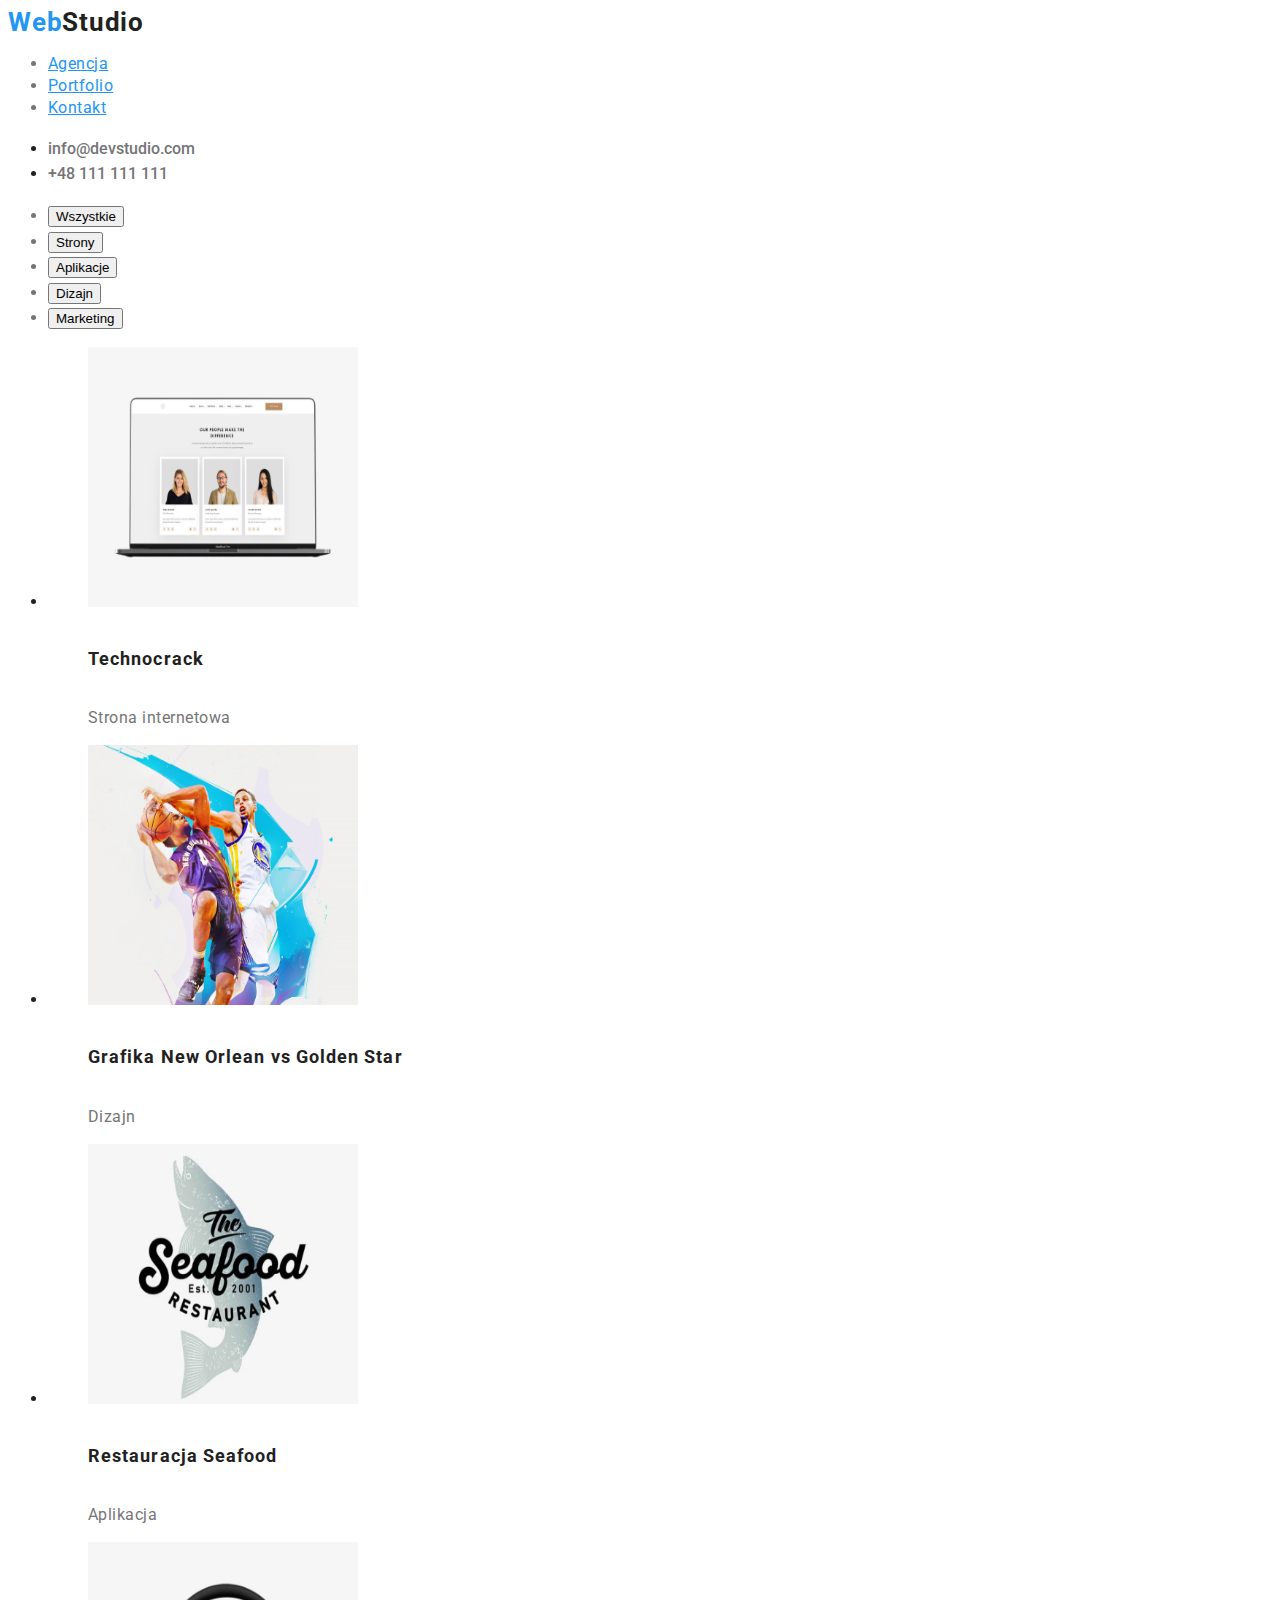
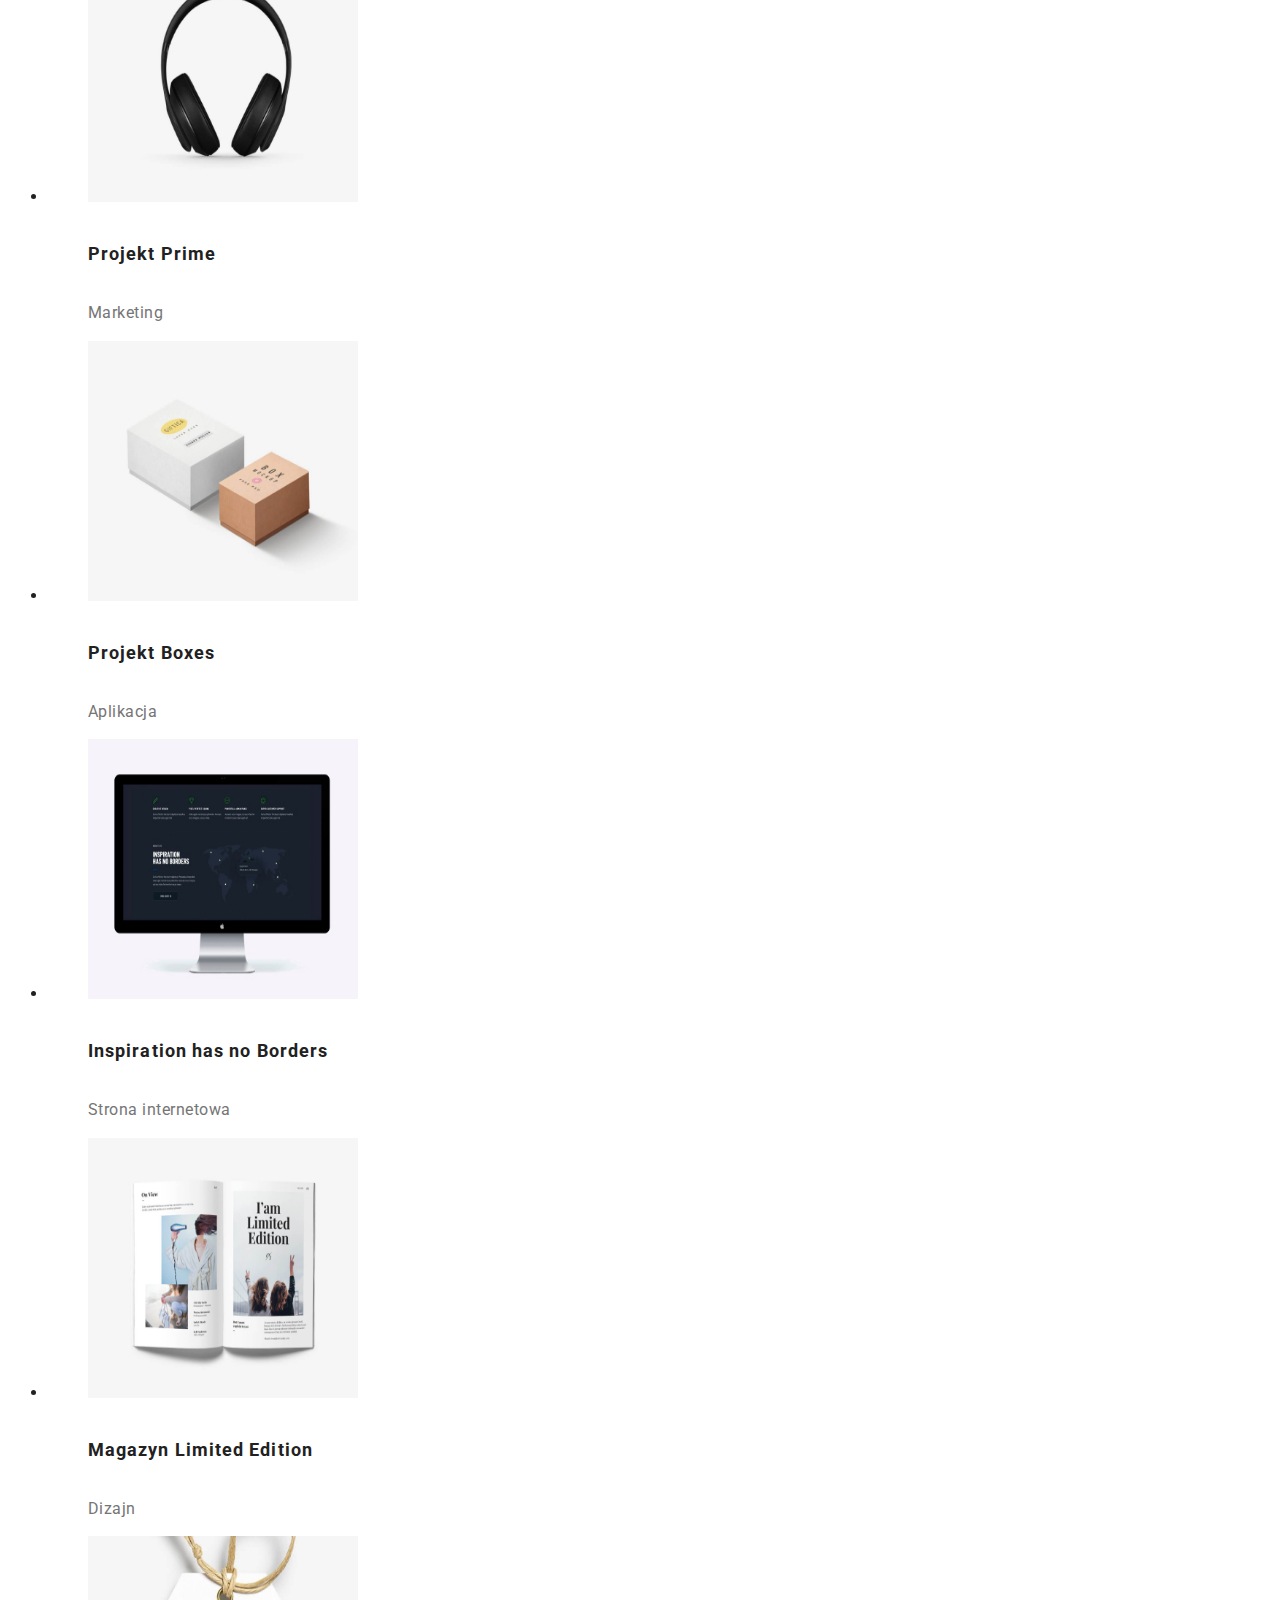
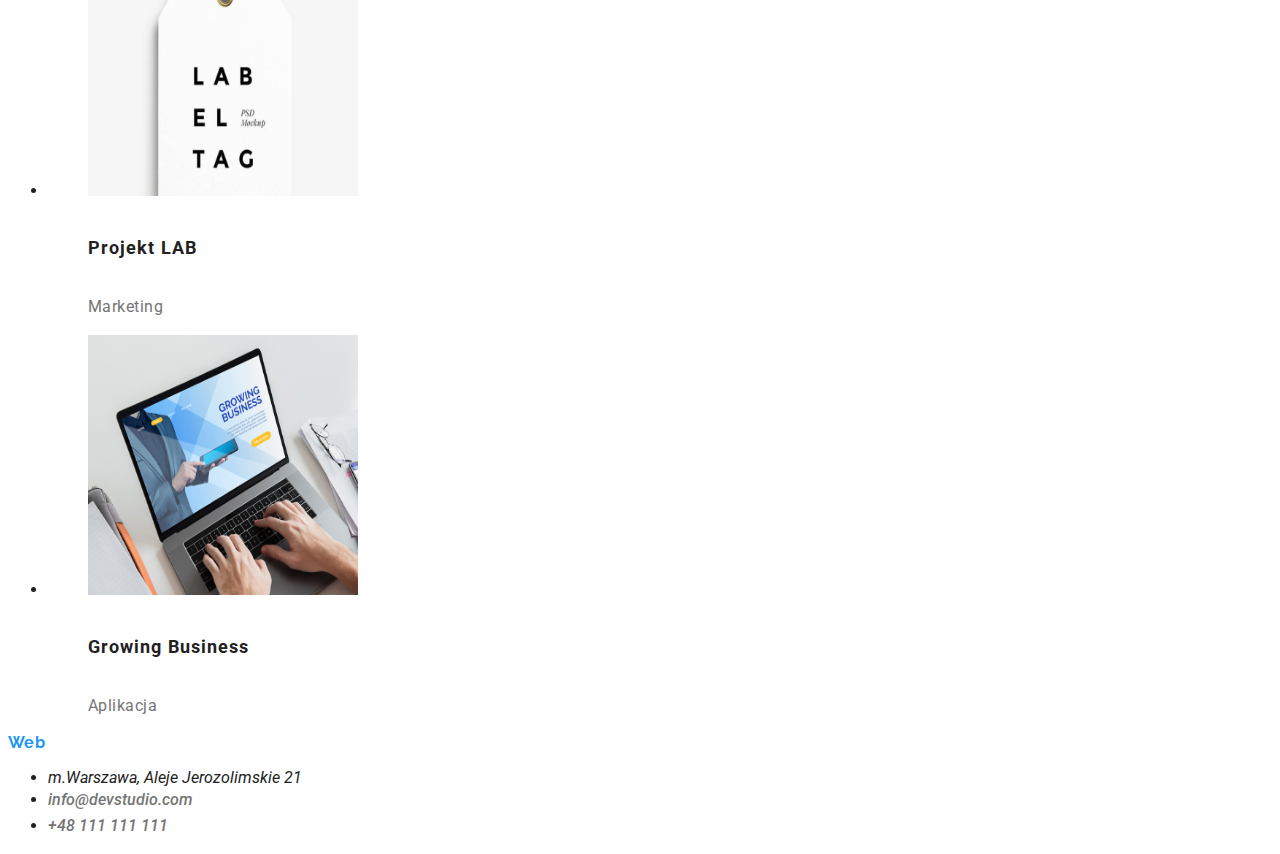
==== commit 2408738a: "summary" ====
--- a/portfolio.html
+++ b/portfolio.html
@@ -16,7 +16,7 @@
   </head>
   <body class="font-family">
     <header>
-      <a class="loggo" href="index.html"><span>Web</span>Studio</a>
+      <a class="loggo" href="index.html"><span class="text">Web</span>Studio</a>
 
       <nav>
         <ul class="header-secondary">
@@ -186,9 +186,7 @@
       </section>
     </main>
     <footer>
-      <a class="loggo" href="index.html"
-        ><span class="--text-blue">Web</span>Studio</a
-      >
+      <a class="title" href="index.html"><span class="text">Web</span>Studio</a>
 
       <address>
         <ul>
--- a/css/styles.css
+++ b/css/styles.css
@@ -112,3 +112,20 @@
 .social-links {
   color: var(--text-blue);
 }
+
+.text {
+  color: var(--text-blue);
+}
+
+.title {
+  color: var(--text-white);
+
+  font-family: "Raleway";
+  font-style: normal;
+  font-weight: 700;
+  font-size: 26;
+  line-height: 1.1;
+  /* identical to box height */
+
+  letter-spacing: 0.03em;
+}
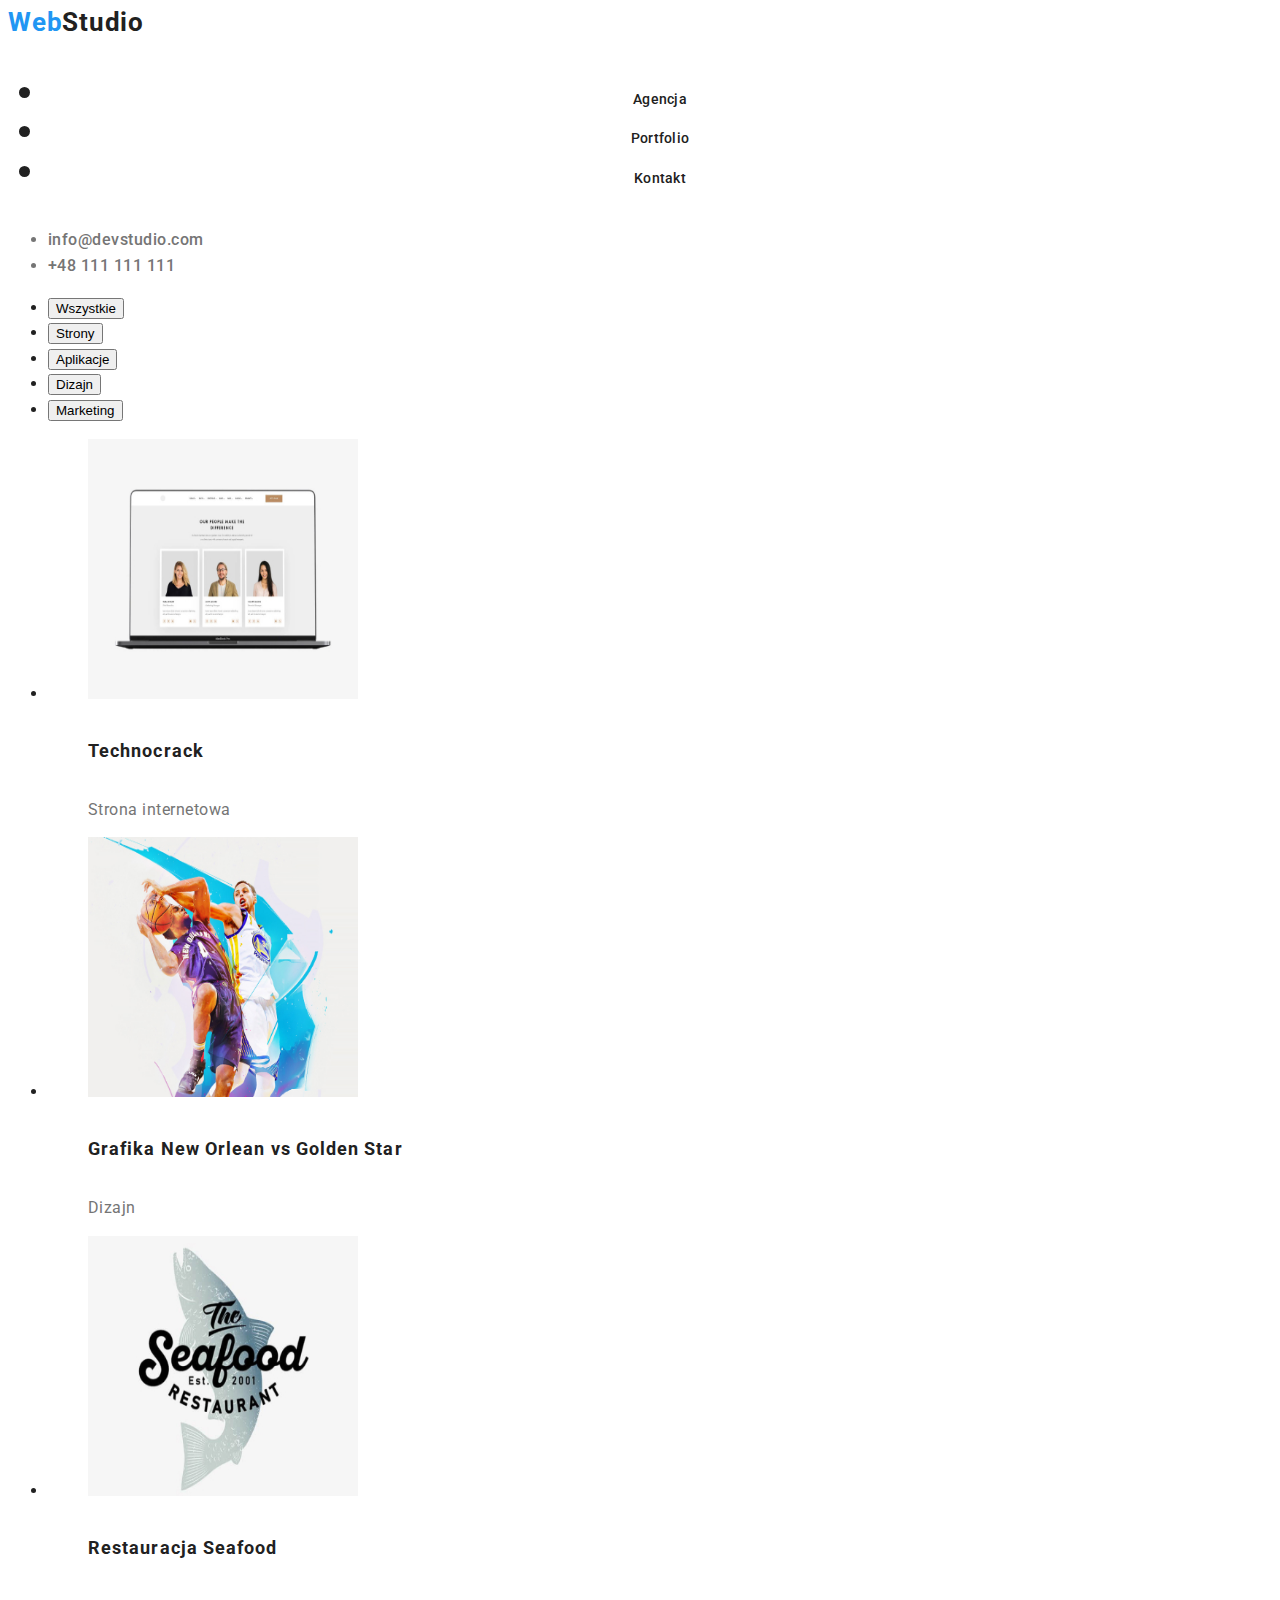
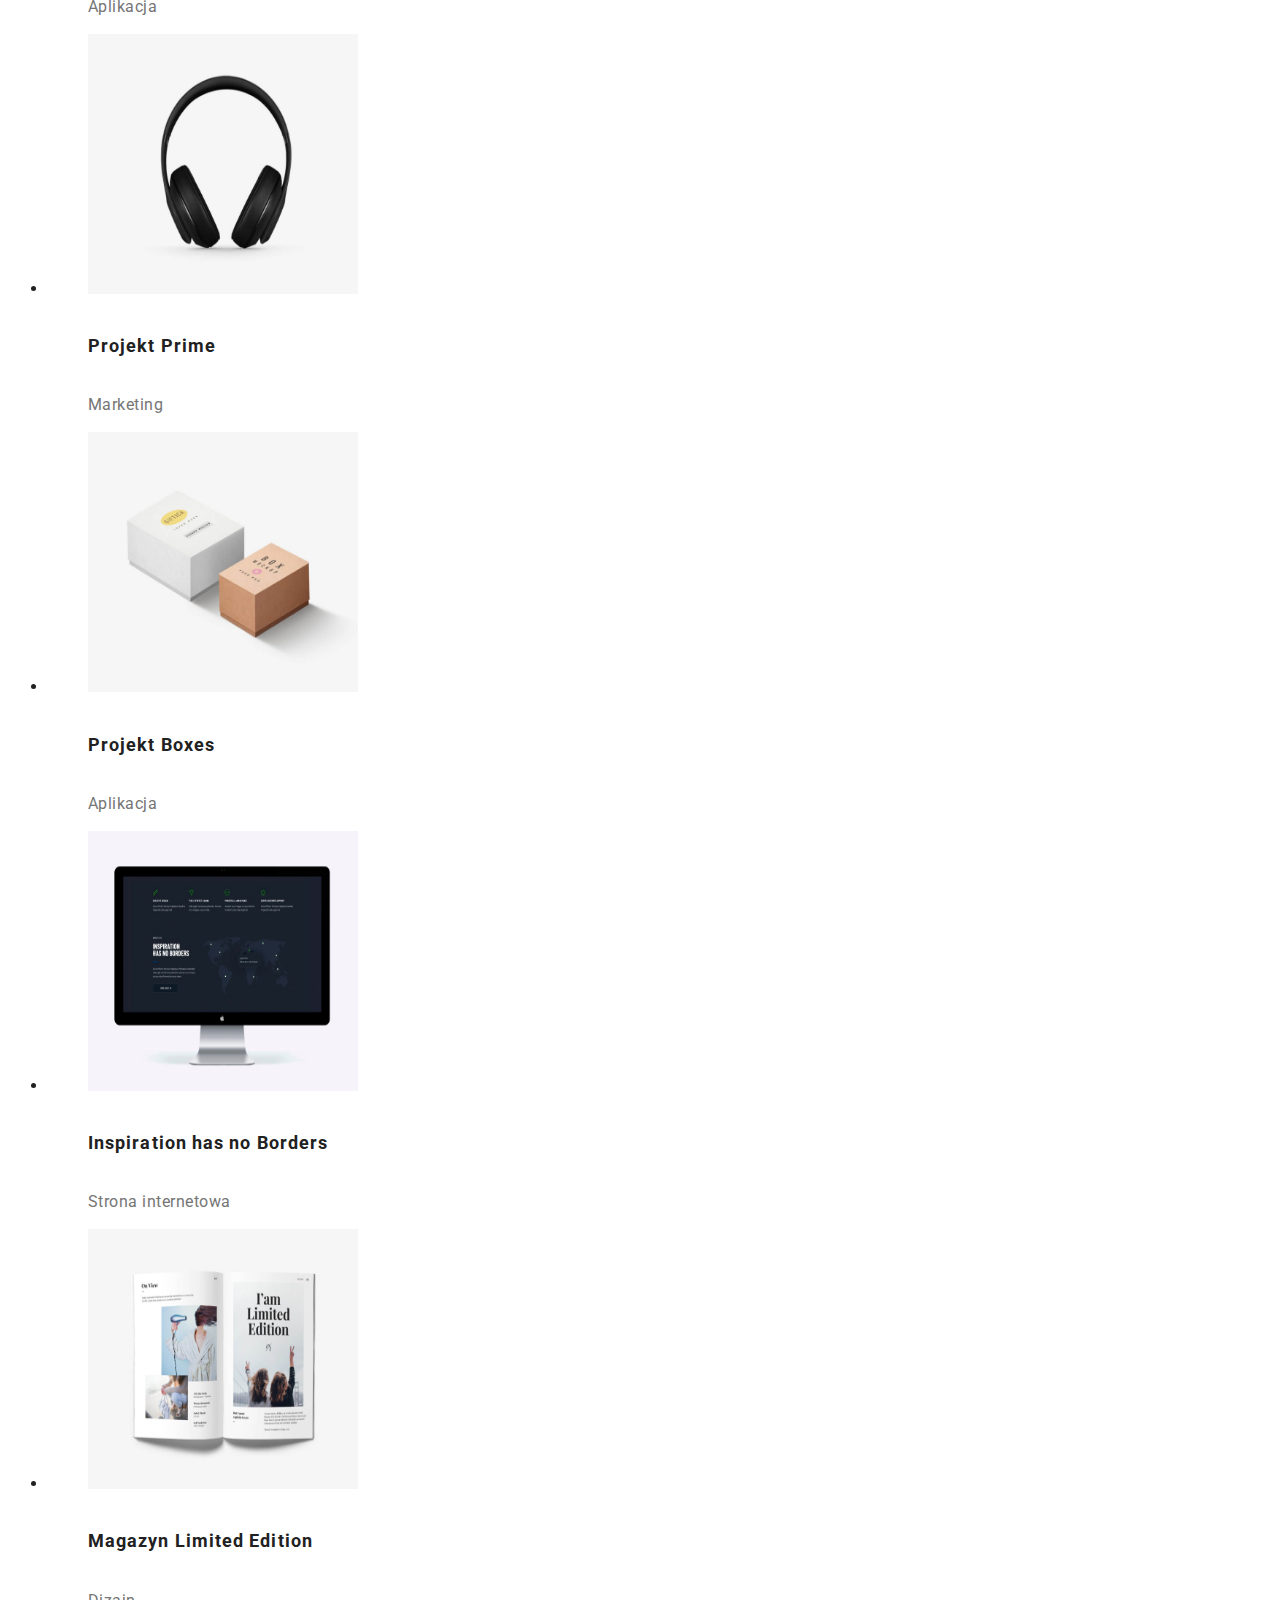
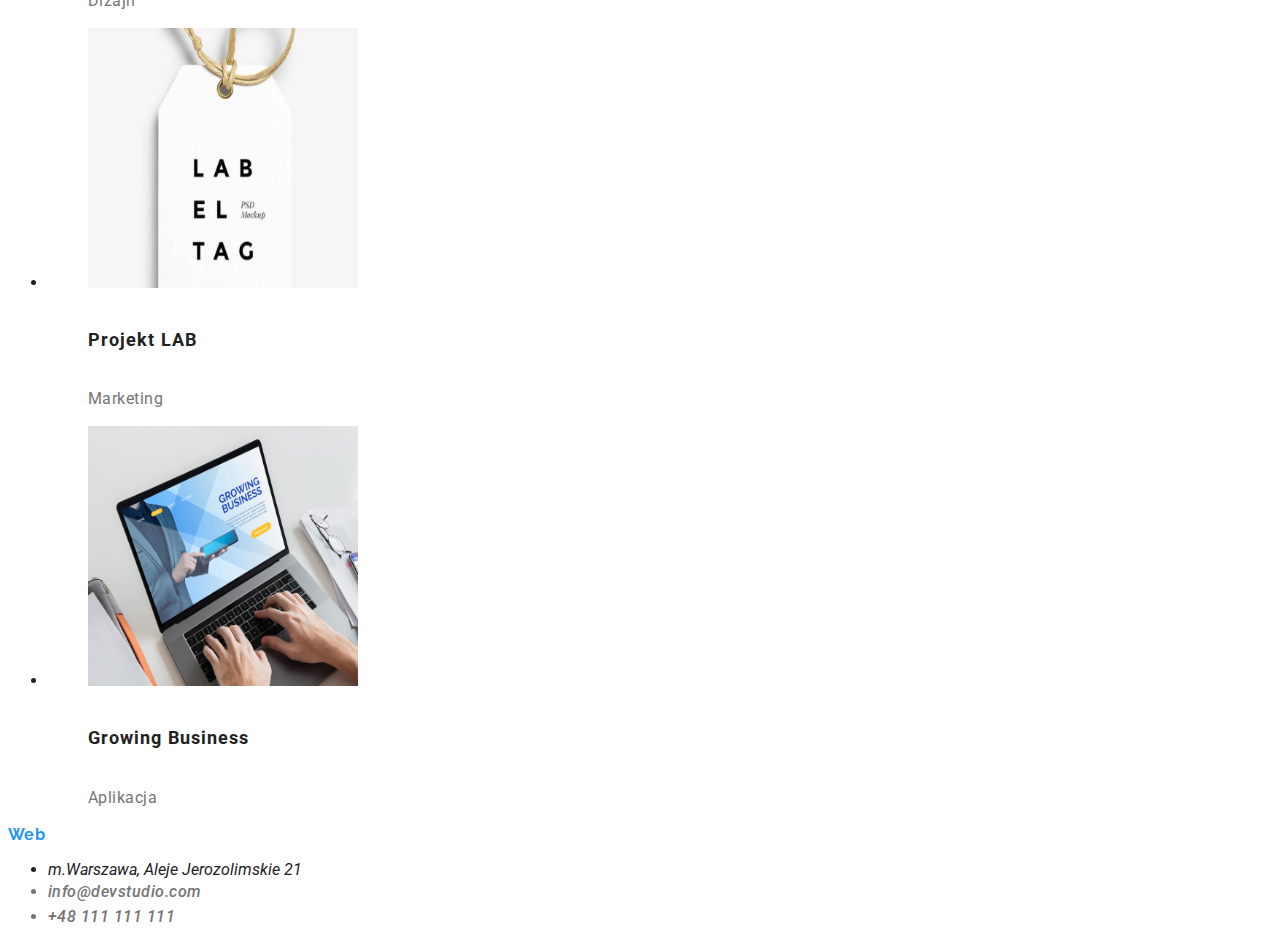
==== commit 9a3f0823: "summary" ====
--- a/portfolio.html
+++ b/portfolio.html
@@ -19,19 +19,19 @@
       <a class="loggo" href="index.html"><span class="text">Web</span>Studio</a>
 
       <nav>
-        <ul class="header-secondary">
-          <li>
-            <a class="schedule" class="logo" href="index.html">Agencja</a>
-          </li>
-          <li>
-            <a class="schedule" class="logo" href="index.html">Portfolio</a>
-          </li>
-          <li>
-            <a class="schedule" class="logo" href="index.html">Kontakt</a>
+        <ul class="header-secondary-section">
+          <li>
+            <a class="logo" href="index.html">Agencja</a>
+          </li>
+          <li>
+            <a class="logo" href="index.html">Portfolio</a>
+          </li>
+          <li>
+            <a class="logo" href="index.html">Kontakt</a>
           </li>
         </ul>
       </nav>
-      <ul>
+      <ul class="header-secondary">
         <li>
           <a class="filter-buttons" href="mailto:info@devstudio.com">
             info@devstudio.com</a
@@ -191,7 +191,7 @@
       <address>
         <ul>
           <li>m.Warszawa, Aleje Jerozolimskie 21</li>
-          <li>
+          <li class="header-secondary">
             <a
               class="filter-buttons"
               class="adres"
@@ -200,7 +200,7 @@
               info@devstudio.com</a
             >
           </li>
-          <li>
+          <li class="header-secondary">
             <a class="filter-buttons" class="adres" href="tel:+48111111111"
               >+48 111 111 111</a
             >
--- a/css/styles.css
+++ b/css/styles.css
@@ -36,10 +36,9 @@
   font-size: 16px;
   line-height: 1.6;
   /* identical to box height, or 162% */
-  color: inherit;
-  color: var(--text-grey);
   text-decoration: none;
   cursor: pointer;
+  color: inherit;
 }
 .header-secondary-section {
   font-weight: 700;
@@ -70,6 +69,7 @@
 
   color: var(--text-grey);
   text-decoration: none;
+  font-style: normal;
 }
 
 .loggo {
@@ -88,6 +88,7 @@
   line-height: 1.1;
   letter-spacing: 0.02em;
   text-decoration: none;
+  color: inherit;
 }
 .color {
   color: #2196f3;
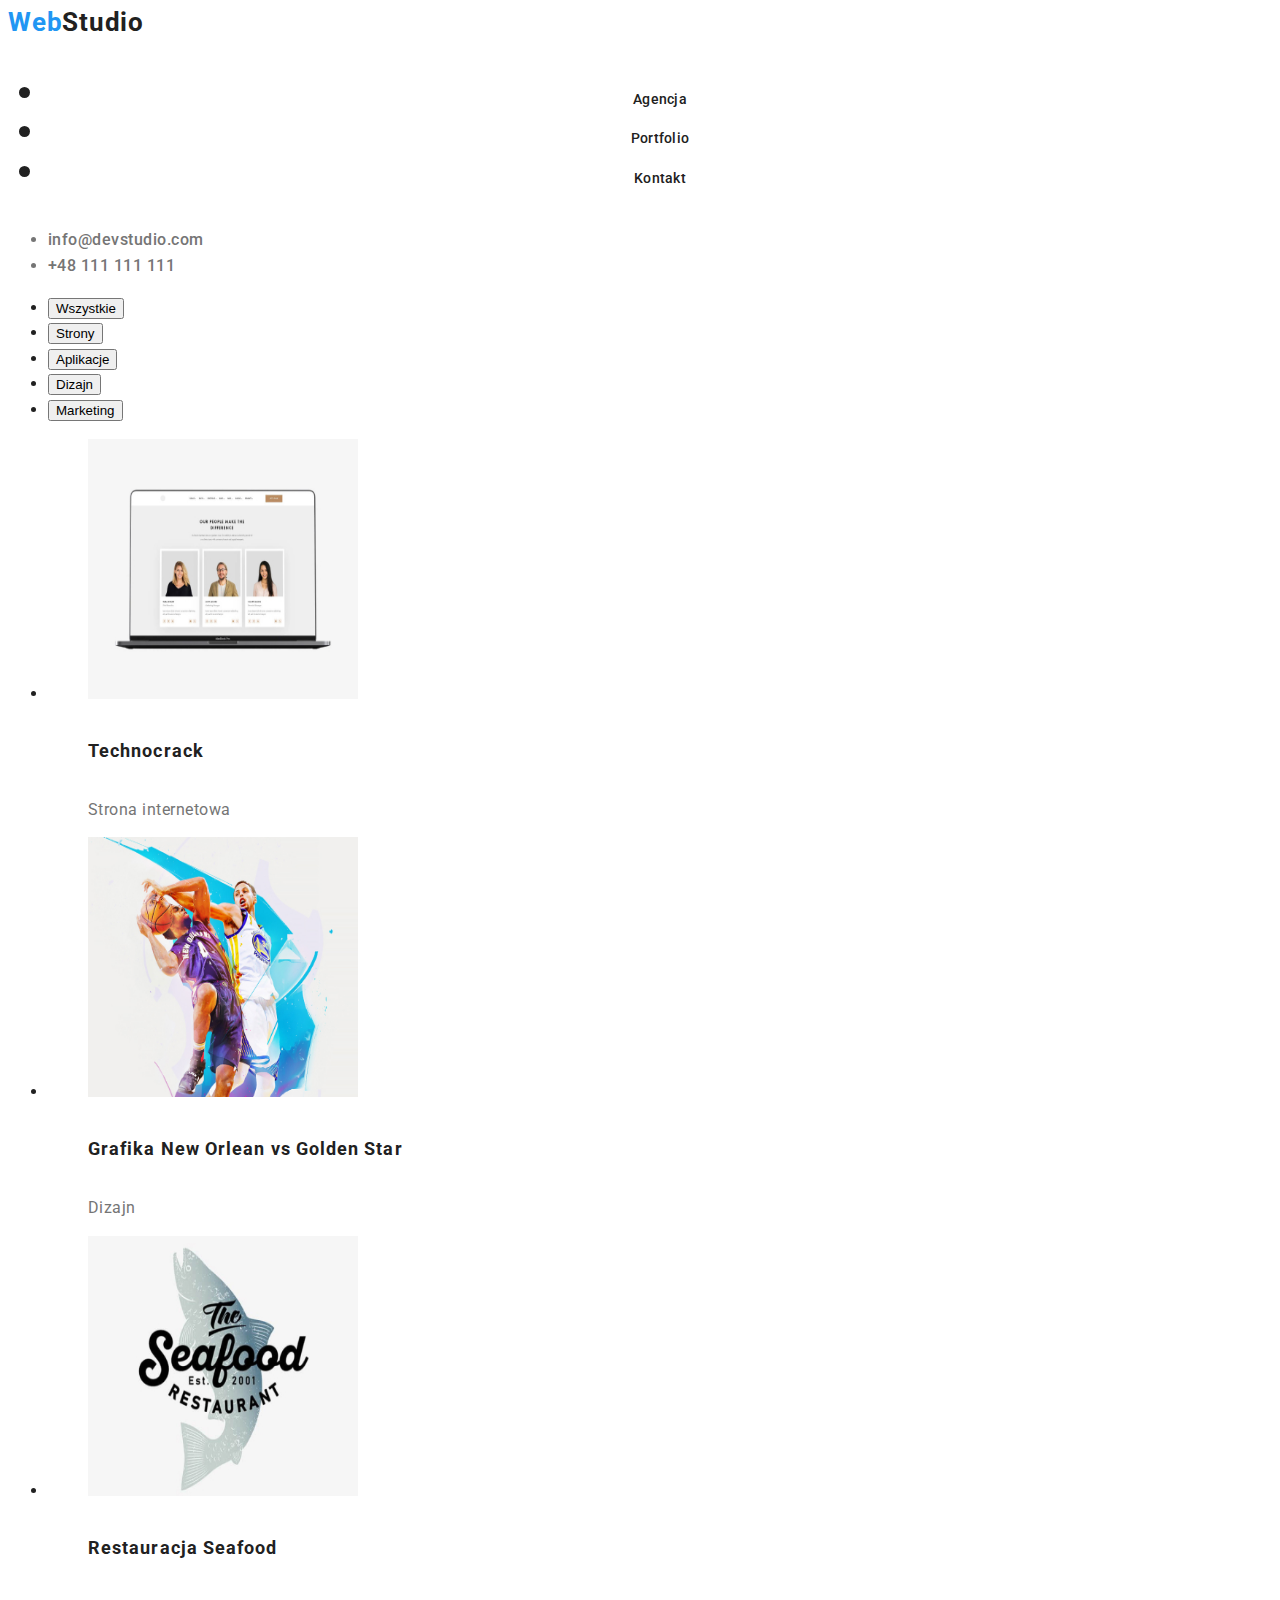
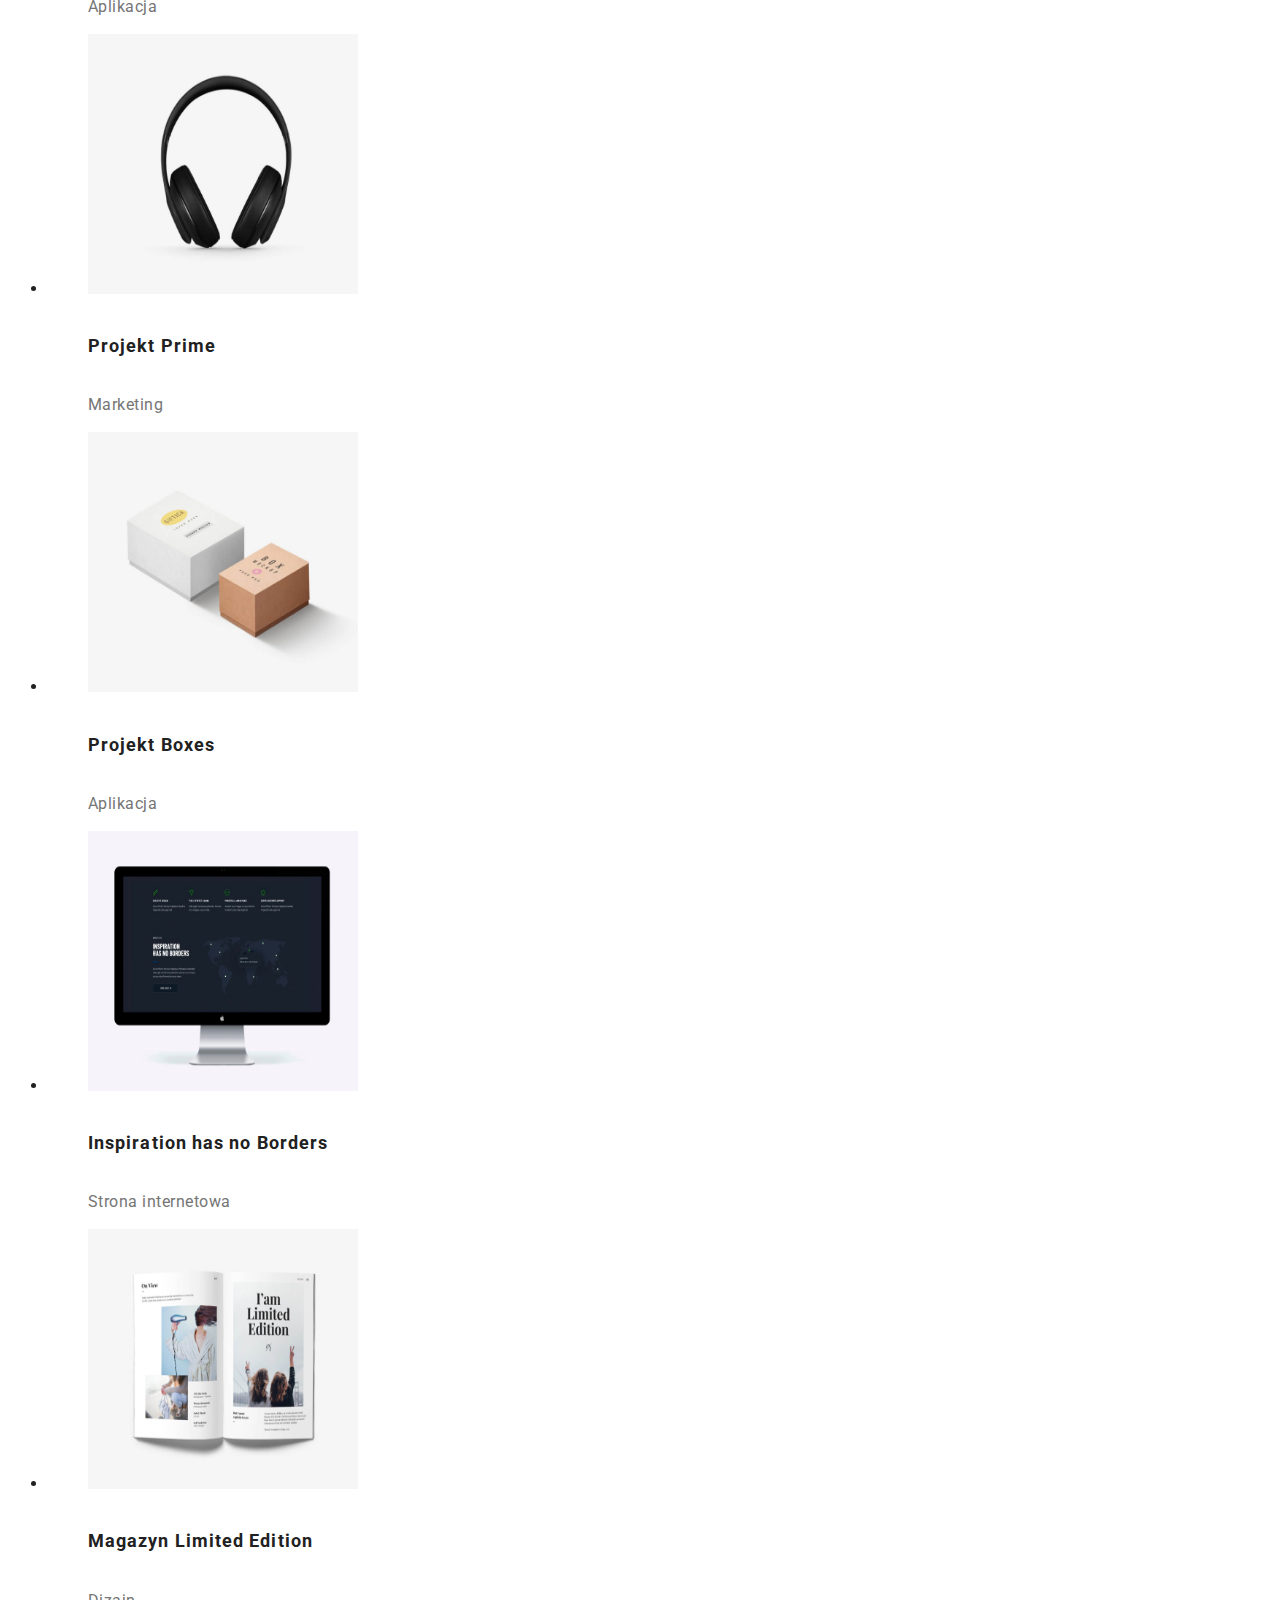
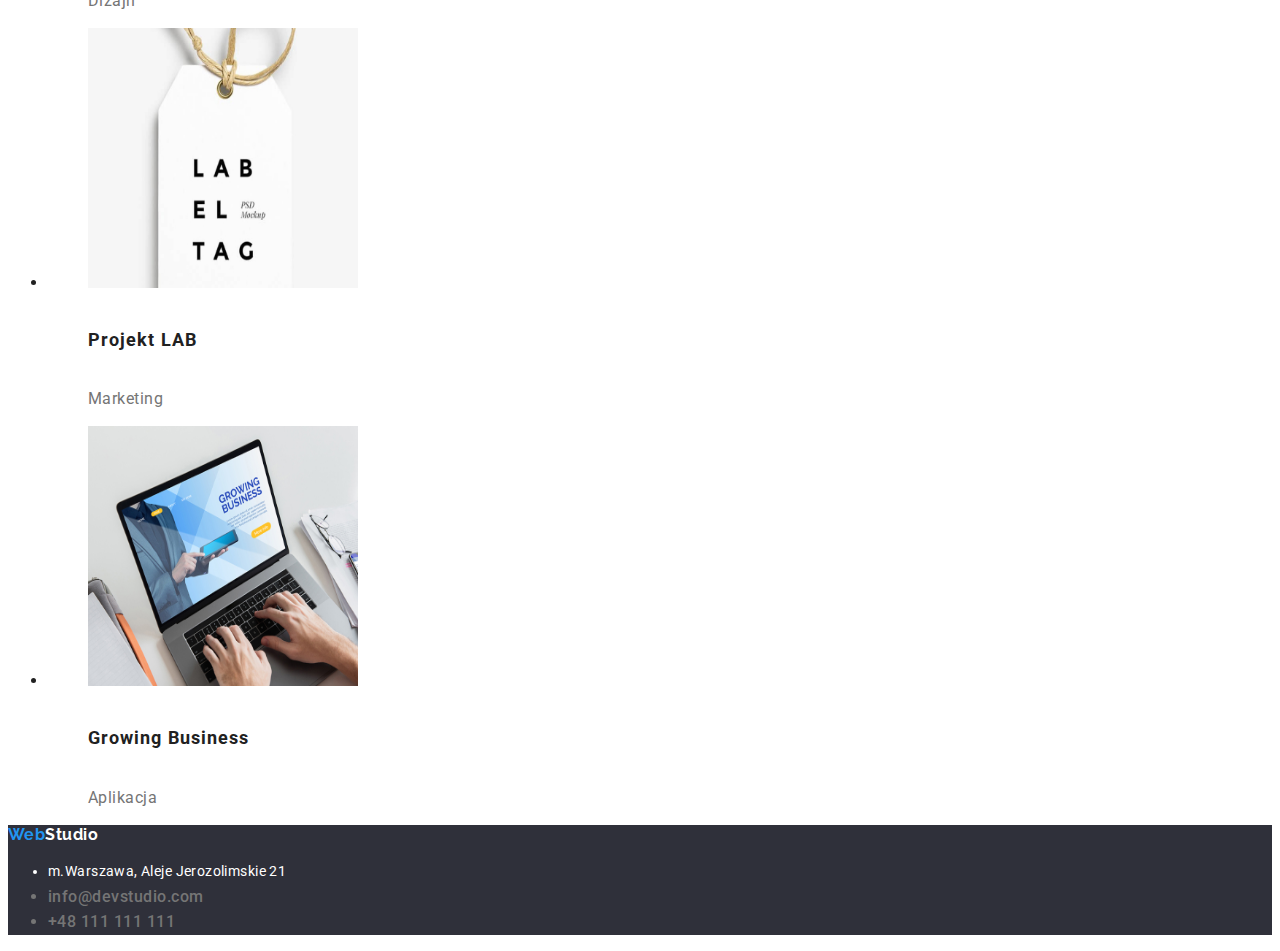
==== commit 972c84c8: "summary" ====
--- a/portfolio.html
+++ b/portfolio.html
@@ -21,24 +21,26 @@
       <nav>
         <ul class="header-secondary-section">
           <li>
-            <a class="logo" href="index.html">Agencja</a>
-          </li>
-          <li>
-            <a class="logo" href="index.html">Portfolio</a>
-          </li>
-          <li>
-            <a class="logo" href="index.html">Kontakt</a>
+            <a class="hover logo" href="index.html">Agencja</a>
+          </li>
+          <li>
+            <a class="hover logo" href="index.html">Portfolio</a>
+          </li>
+          <li>
+            <a class="hover logo" href="index.html">Kontakt</a>
           </li>
         </ul>
       </nav>
       <ul class="header-secondary">
         <li>
-          <a class="filter-buttons" href="mailto:info@devstudio.com">
+          <a class="filter-buttons hover" href="mailto:info@devstudio.com">
             info@devstudio.com</a
           >
         </li>
         <li>
-          <a class="filter-buttons" href="tel:+48111111111">+48 111 111 111</a>
+          <a class="filter-buttons hover" href="tel:+48111111111"
+            >+48 111 111 111</a
+          >
         </li>
       </ul>
     </header>
@@ -185,15 +187,15 @@
         </ul>
       </section>
     </main>
-    <footer>
+    <footer class="title-secondary-section">
       <a class="title" href="index.html"><span class="text">Web</span>Studio</a>
 
       <address>
         <ul>
-          <li>m.Warszawa, Aleje Jerozolimskie 21</li>
+          <li class="ulice">m.Warszawa, Aleje Jerozolimskie 21</li>
           <li class="header-secondary">
             <a
-              class="filter-buttons"
+              class="filter-buttons hover"
               class="adres"
               href="mailto:info@devstudio.com"
             >
@@ -201,7 +203,10 @@
             >
           </li>
           <li class="header-secondary">
-            <a class="filter-buttons" class="adres" href="tel:+48111111111"
+            <a
+              class="filter-buttons hover"
+              class="adres"
+              href="tel:+48111111111"
               >+48 111 111 111</a
             >
           </li>
--- a/css/styles.css
+++ b/css/styles.css
@@ -39,6 +39,7 @@
   text-decoration: none;
   cursor: pointer;
   color: inherit;
+  font-style: normal;
 }
 .header-secondary-section {
   font-weight: 700;
@@ -129,4 +130,25 @@
   /* identical to box height */
 
   letter-spacing: 0.03em;
+  text-decoration: none;
 }
+.hover:hover {
+  color: var(--text-blue);
+}
+.title-secondary-section {
+  background: #2f303a;
+}
+.ulice {
+  font-family: "Roboto";
+  font-style: normal;
+  font-weight: 400;
+  font-size: 14px;
+  line-height: 1.7;
+  /* or 171% */
+
+  letter-spacing: 0.03em;
+
+  color: var(--text-white);
+
+  font-style: normal;
+}
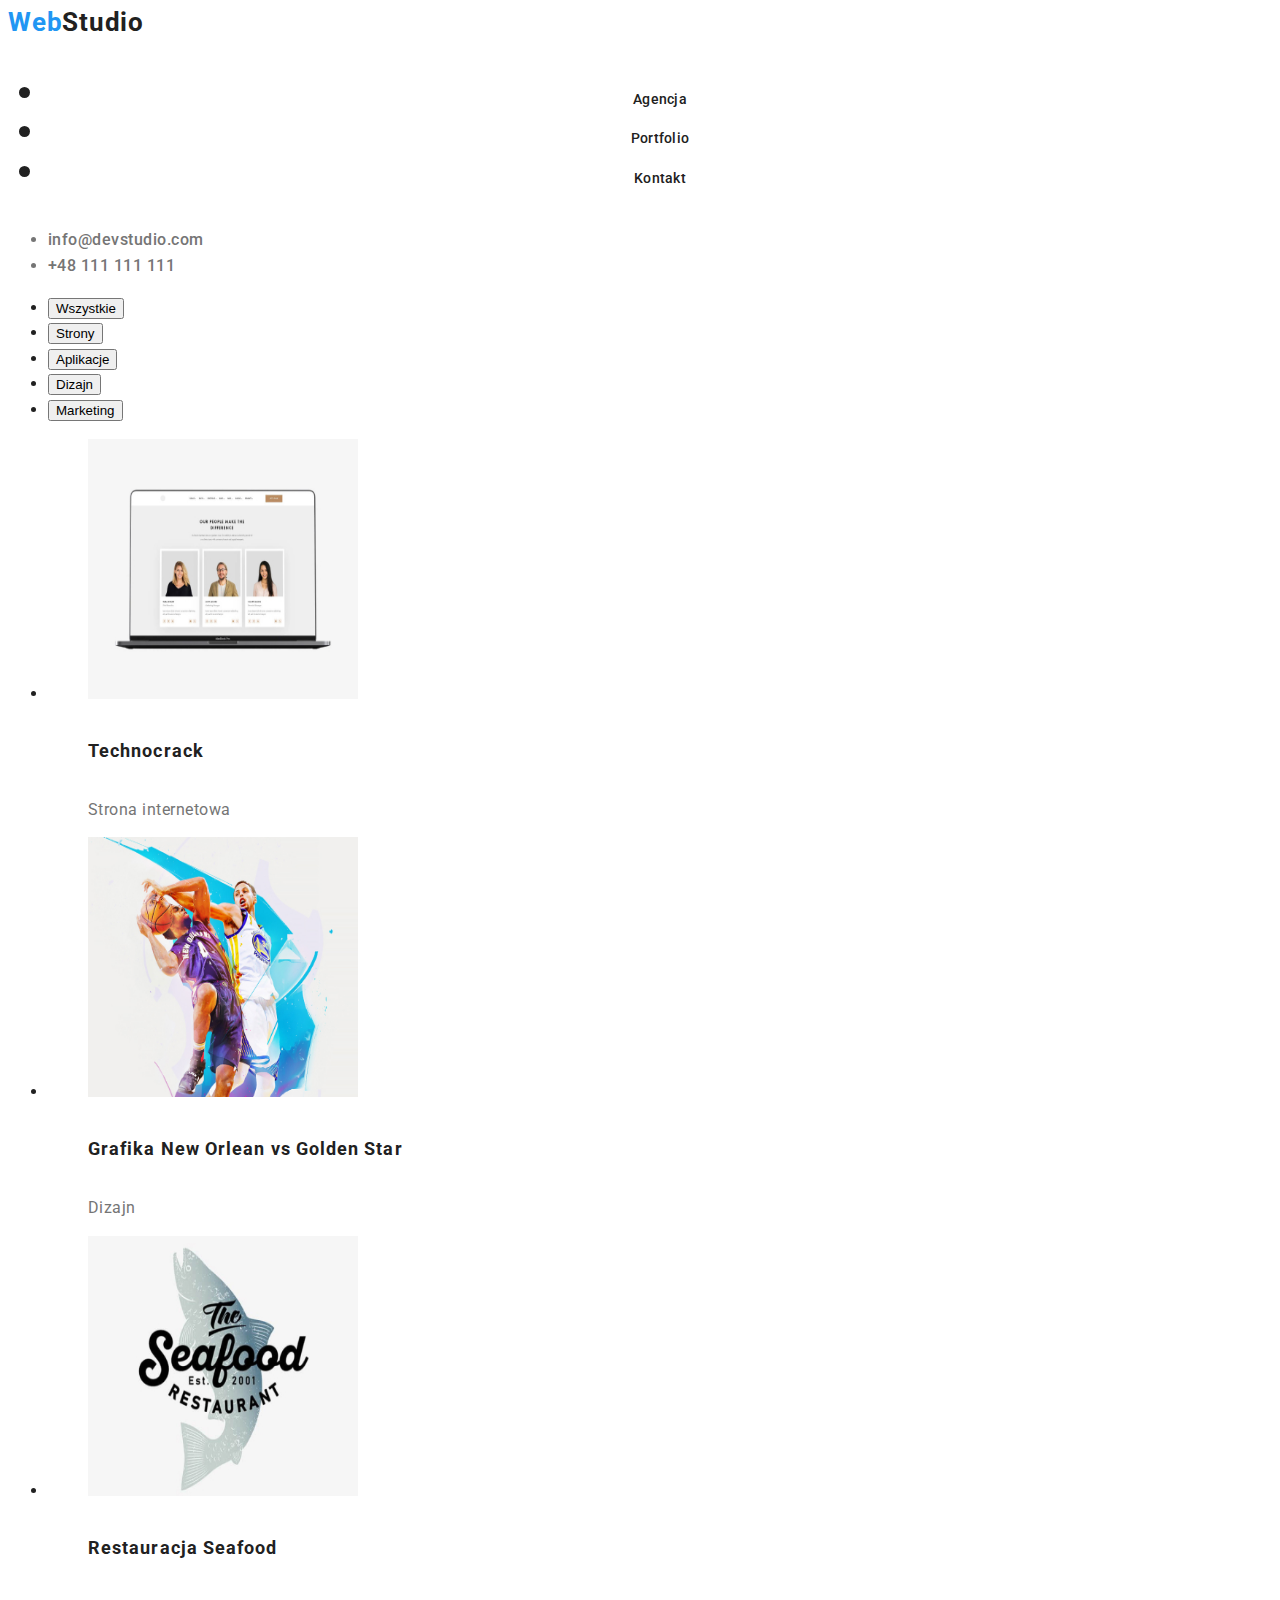
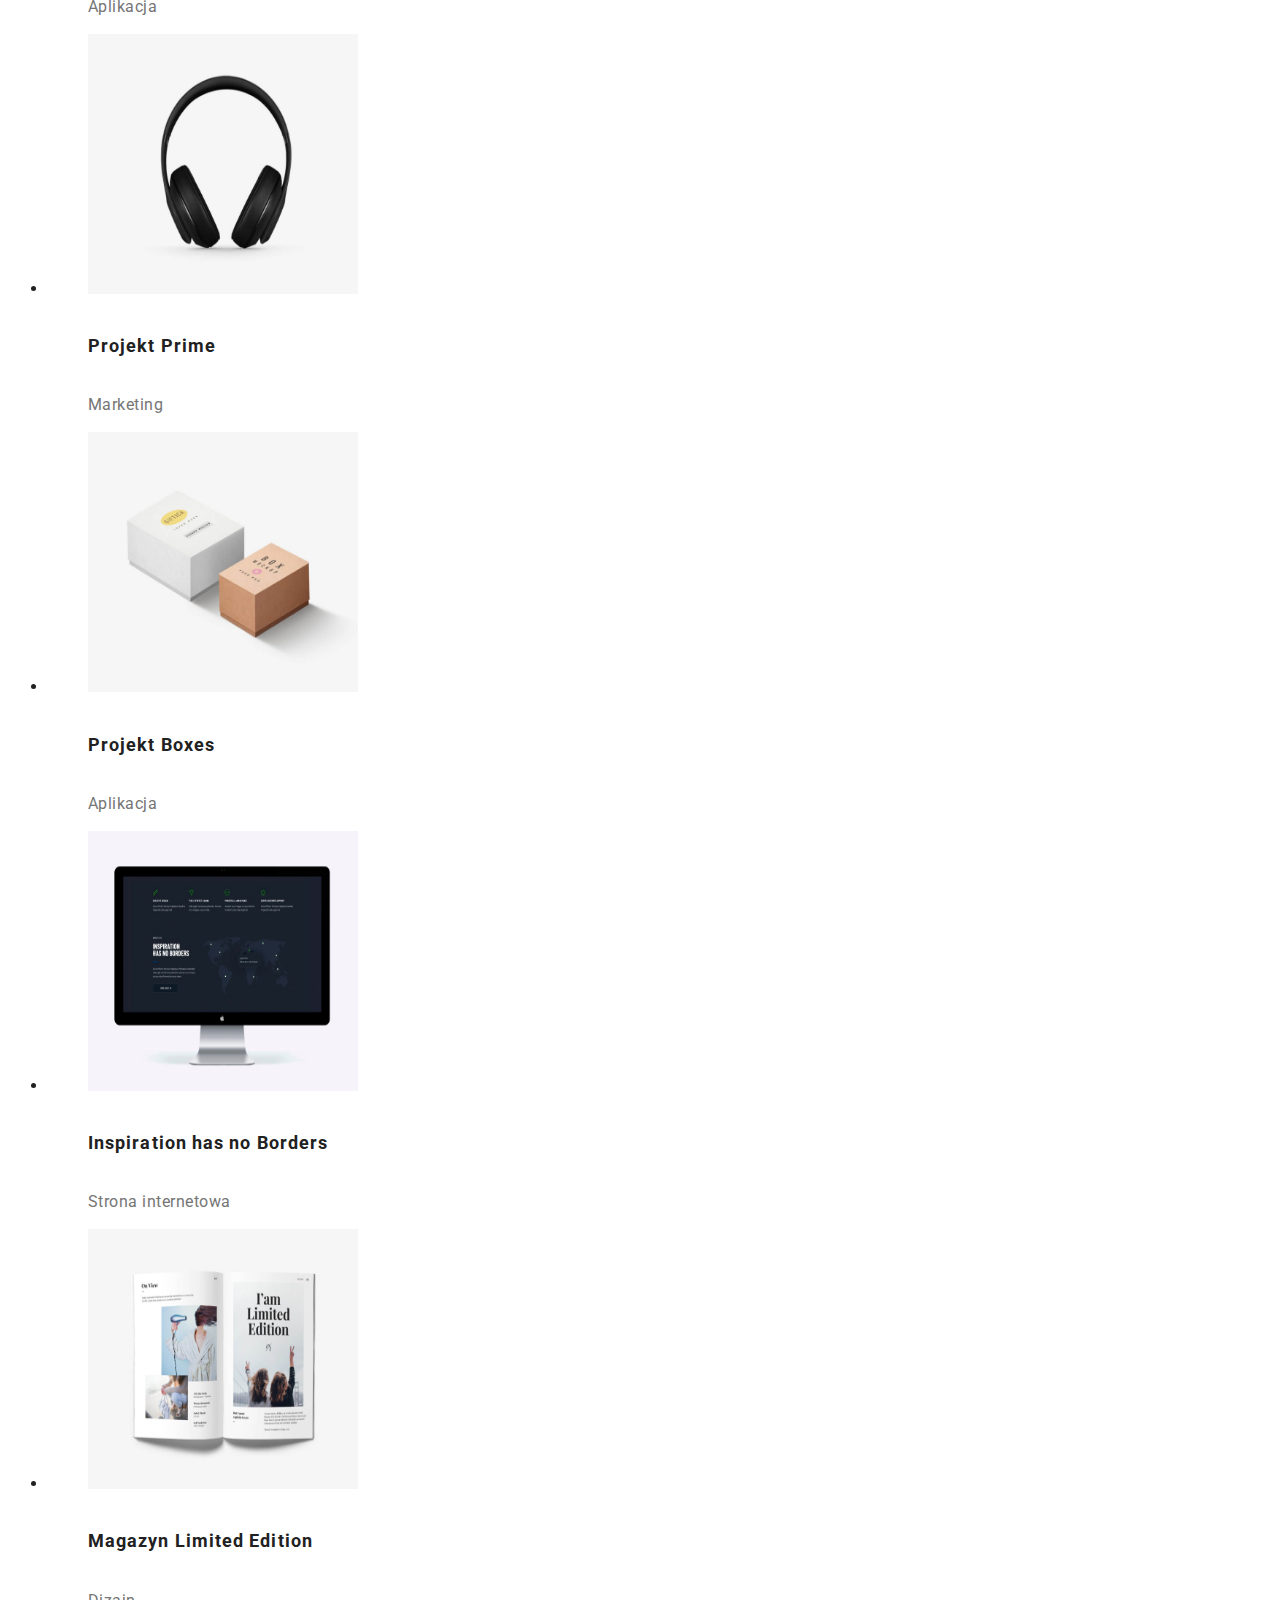
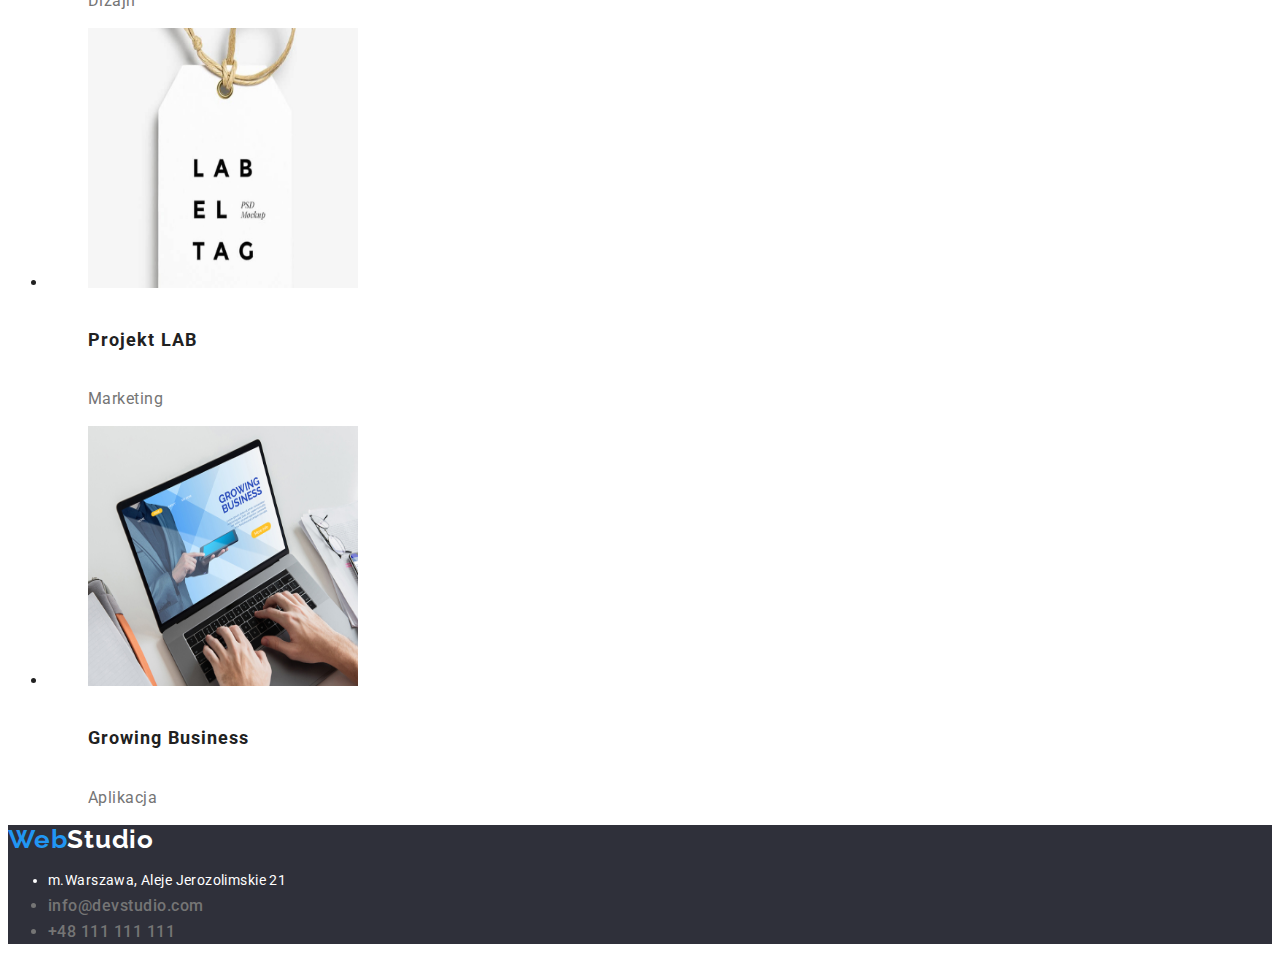
==== commit 597059fb: "summary" ====
--- a/portfolio.html
+++ b/portfolio.html
@@ -188,7 +188,9 @@
       </section>
     </main>
     <footer class="title-secondary-section">
-      <a class="title" href="index.html"><span class="text">Web</span>Studio</a>
+      <a class="title loggo" href="index.html"
+        ><span class="text">Web</span>Studio</a
+      >
 
       <address>
         <ul>
--- a/css/styles.css
+++ b/css/styles.css
@@ -132,6 +132,7 @@
   letter-spacing: 0.03em;
   text-decoration: none;
 }
+
 .hover:hover {
   color: var(--text-blue);
 }
